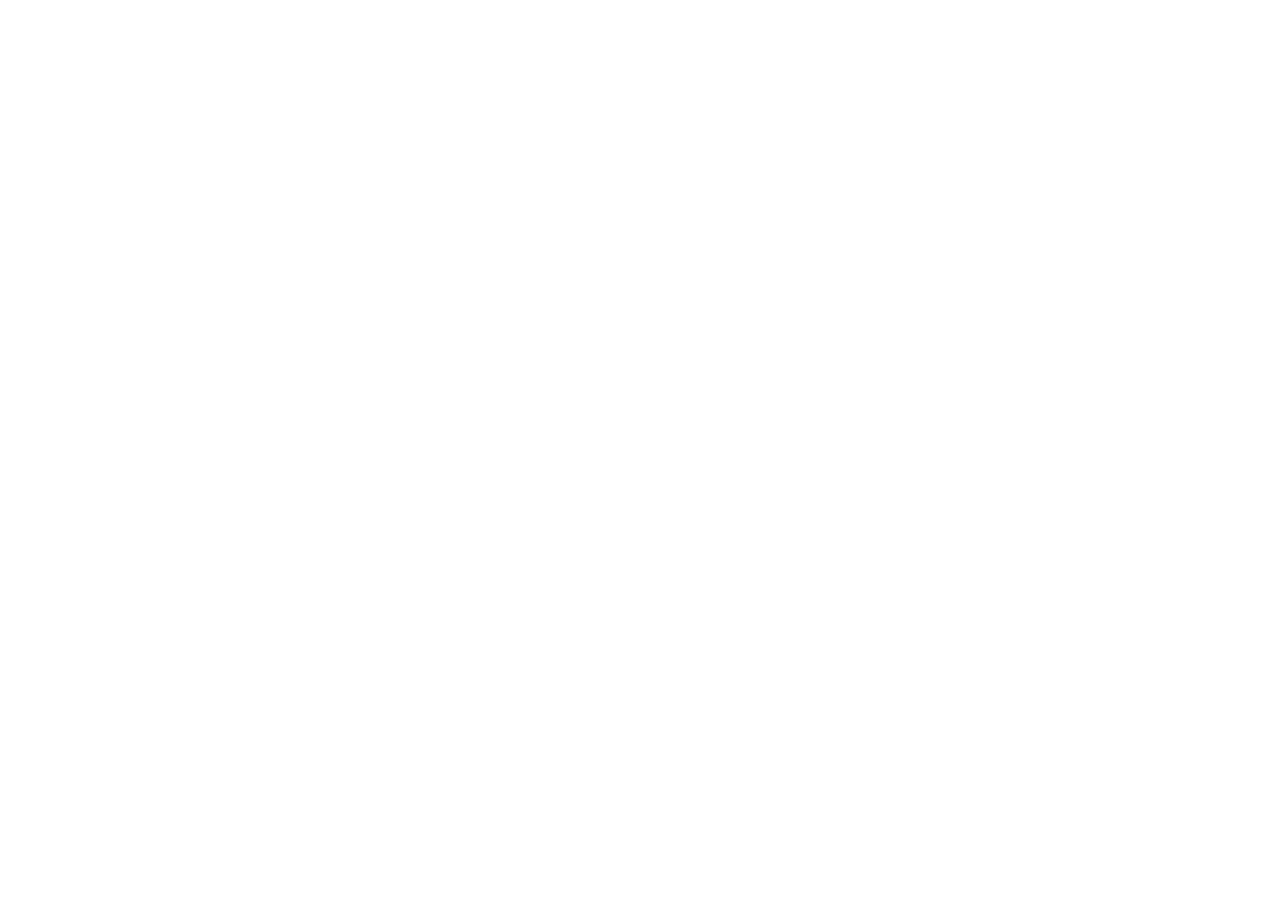
==== docs/index.html @ 1660b191 "Pagina lista en carpeta docs" ====
<!doctype html><html lang="en"><head><meta charset="utf-8"><title>Portafolio</title><base href="/"><meta name="viewport" content="width=device-width,initial-scale=1"><!-- <link rel="icon" type="image/x-icon" href="favicon.ico"> --><link rel="icon" type="image/svg+xml" href="assets/img/urku-ico.svg"><link rel="stylesheet" href="assets/css/aurora-pack.min.css"><link rel="stylesheet" href="assets/css/aurora-theme-base.min.css"><link rel="stylesheet" href="assets/css/urku.css"><link href="styles.1a80718880820053cda7.bundle.css" rel="stylesheet"/></head><body><app-root></app-root><script type="text/javascript" src="inline.dff1bd241a6f33ce867f.bundle.js"></script><script type="text/javascript" src="polyfills.35726d60cdf25fecc5f1.bundle.js"></script><script type="text/javascript" src="vendor.32e2a968b226bf851407.bundle.js"></script><script type="text/javascript" src="main.3fc3a633120208a227a5.bundle.js"></script></body></html>
---- docs/assets/css/aurora-pack.min.css ----
.ae-container,.ae-container-fluid{margin-right:auto;margin-left:auto}hr,img{border:0}dfn,q,tfoot td{font-style:italic}pre,textarea{overflow:auto}td,textarea{vertical-align:top}.ae-container-fluid:after,.ae-container:after,.au-clearfix:after{clear:both}.au-xs-ta-left,caption,th{text-align:left}.ae-container-fluid:after,.ae-container-fluid:before,.ae-container:after,.ae-container:before{content:" ";display:table}html{box-sizing:border-box}*,:after,:before{box-sizing:inherit}.ae-container{padding-left:.25rem;padding-right:.25rem}@media (min-width:40em){.ae-container{max-width:40rem}}@media (min-width:52em){.ae-container{max-width:48.75rem}}@media (min-width:64em){.ae-container{max-width:62rem}}@media (min-width:75em){.ae-container{max-width:72.25rem}}@media (min-width:40em){.ae-container-fluid{max-width:88.88889em;width:95vw}.ae-container-fluid--inner{max-width:68.88889em;width:82vw}}.ae-container-fluid--full{max-width:100%;padding-left:0;padding-right:0;width:100%}@media (max-width:63.99em){.ae-container-fluid{padding-left:.25rem;padding-right:.25rem}}.ae-grid{display:-webkit-box;display:-webkit-flex;display:-ms-flexbox;display:flex;-webkit-flex-wrap:wrap;-ms-flex-wrap:wrap;flex-wrap:wrap;margin-left:-.25rem;margin-right:-.25rem}.ae-grid--alt{display:-webkit-box;display:-webkit-flex;display:-ms-flexbox;display:flex;-webkit-flex-wrap:wrap;-ms-flex-wrap:wrap;flex-wrap:wrap;margin-left:-.63832%;margin-right:-.63832%}@media (min-width:40em){.ae-grid--alt1{display:-webkit-box;display:-webkit-flex;display:-ms-flexbox;display:flex;-webkit-flex-wrap:wrap;-ms-flex-wrap:wrap;flex-wrap:wrap;margin-left:-7.65989%;margin-right:-7.65989%}.ae-grid--alt2,.ae-grid--alt3{display:-webkit-box;display:-webkit-flex;display:-ms-flexbox;-webkit-flex-wrap:wrap}.ae-grid--alt2{display:flex;-ms-flex-wrap:wrap;flex-wrap:wrap;margin-left:-3.82995%;margin-right:-3.82995%}.ae-grid--alt3{display:flex;-ms-flex-wrap:wrap;flex-wrap:wrap;margin-left:-2.5533%;margin-right:-2.5533%}.ae-grid--alt4,.ae-grid--alt5{display:-webkit-box;display:-webkit-flex;display:-ms-flexbox;-webkit-flex-wrap:wrap}.ae-grid--alt4{display:flex;-ms-flex-wrap:wrap;flex-wrap:wrap;margin-left:-1.91497%;margin-right:-1.91497%}.ae-grid--alt5{display:flex;-ms-flex-wrap:wrap;flex-wrap:wrap;margin-left:-1.53198%;margin-right:-1.53198%}.ae-grid--alt6,.ae-grid--alt7{display:-webkit-box;display:-webkit-flex;display:-ms-flexbox;-webkit-flex-wrap:wrap}.ae-grid--alt6{display:flex;-ms-flex-wrap:wrap;flex-wrap:wrap;margin-left:-1.27665%;margin-right:-1.27665%}.ae-grid--alt7{display:flex;-ms-flex-wrap:wrap;flex-wrap:wrap;margin-left:-1.09427%;margin-right:-1.09427%}.ae-grid--alt8,.ae-grid--alt9{display:-webkit-box;display:-webkit-flex;display:-ms-flexbox;-webkit-flex-wrap:wrap}.ae-grid--alt8{display:flex;-ms-flex-wrap:wrap;flex-wrap:wrap;margin-left:-.95749%;margin-right:-.95749%}.ae-grid--alt9{display:flex;-ms-flex-wrap:wrap;flex-wrap:wrap;margin-left:-.8511%;margin-right:-.8511%}.ae-grid--alt10{display:-webkit-box;display:-webkit-flex;display:-ms-flexbox;display:flex;-webkit-flex-wrap:wrap;-ms-flex-wrap:wrap;flex-wrap:wrap;margin-left:-.76599%;margin-right:-.76599%}}.ae-grid__item--alt{-webkit-box-flex:0;-webkit-flex:0 0 100%;-ms-flex:0 0 100%;flex:0 0 100%;min-height:1px;padding-left:.63832%;padding-right:.63832%;position:relative}@media (min-width:40em){.ae-grid__item--alt1{-webkit-box-flex:0;-webkit-flex:0 0 100%;-ms-flex:0 0 100%;flex:0 0 100%;min-height:1px;padding-left:7.65989%;padding-right:7.65989%;position:relative}.ae-grid__item--alt2{-webkit-box-flex:0;-webkit-flex:0 0 100%;-ms-flex:0 0 100%;flex:0 0 100%;min-height:1px;padding-left:3.82995%;padding-right:3.82995%;position:relative}.ae-grid__item--alt3{-webkit-box-flex:0;-webkit-flex:0 0 100%;-ms-flex:0 0 100%;flex:0 0 100%;min-height:1px;padding-left:2.5533%;padding-right:2.5533%;position:relative}.ae-grid__item--alt4,.ae-grid__item--alt5{-webkit-box-flex:0;min-height:1px;position:relative}.ae-grid__item--alt4{-webkit-flex:0 0 100%;-ms-flex:0 0 100%;flex:0 0 100%;padding-left:1.91497%;padding-right:1.91497%}.ae-grid__item--alt5{-webkit-flex:0 0 100%;-ms-flex:0 0 100%;flex:0 0 100%;padding-left:1.53198%;padding-right:1.53198%}.ae-grid__item--alt6{-webkit-box-flex:0;-webkit-flex:0 0 100%;-ms-flex:0 0 100%;flex:0 0 100%;min-height:1px;padding-left:1.27665%;padding-right:1.27665%;position:relative}.ae-grid__item--alt7{-webkit-box-flex:0;-webkit-flex:0 0 100%;-ms-flex:0 0 100%;flex:0 0 100%;min-height:1px;padding-left:1.09427%;padding-right:1.09427%;position:relative}.ae-grid__item--alt8,.ae-grid__item--alt9{-webkit-box-flex:0;min-height:1px;position:relative}.ae-grid__item--alt8{-webkit-flex:0 0 100%;-ms-flex:0 0 100%;flex:0 0 100%;padding-left:.95749%;padding-right:.95749%}.ae-grid__item--alt9{-webkit-flex:0 0 100%;-ms-flex:0 0 100%;flex:0 0 100%;padding-left:.8511%;padding-right:.8511%}.ae-grid__item--alt10{-webkit-box-flex:0;-webkit-flex:0 0 100%;-ms-flex:0 0 100%;flex:0 0 100%;min-height:1px;padding-left:.76599%;padding-right:.76599%;position:relative}}.ae-grid__item{-webkit-box-flex:0;-webkit-flex:0 0 100%;-ms-flex:0 0 100%;flex:0 0 100%;min-height:1px;padding-left:.25rem;padding-right:.25rem;position:relative;max-width:100%}.ae-grid--collapse>.ae-grid__item,.ae-grid--deepcollapse .ae-grid__item,.ae-grid__item--collapse{padding-left:0;padding-right:0}.item-xs--auto{-webkit-box-flex:1;-webkit-flex:1;-ms-flex:1;flex:1}.item-xs-1{-webkit-box-flex:0;-webkit-flex:0 0 8.33333%;-ms-flex:0 0 8.33333%;flex:0 0 8.33333%;max-width:8.33333%}.item-xs-2{-webkit-box-flex:0;-webkit-flex:0 0 16.66667%;-ms-flex:0 0 16.66667%;flex:0 0 16.66667%;max-width:16.66667%}.item-xs-3{-webkit-box-flex:0;-webkit-flex:0 0 25%;-ms-flex:0 0 25%;flex:0 0 25%;max-width:25%}.item-xs-4{-webkit-box-flex:0;-webkit-flex:0 0 33.33333%;-ms-flex:0 0 33.33333%;flex:0 0 33.33333%;max-width:33.33333%}.item-xs-5{-webkit-box-flex:0;-webkit-flex:0 0 41.66667%;-ms-flex:0 0 41.66667%;flex:0 0 41.66667%;max-width:41.66667%}.item-xs-6{-webkit-box-flex:0;-webkit-flex:0 0 50%;-ms-flex:0 0 50%;flex:0 0 50%;max-width:50%}.item-xs-7{-webkit-box-flex:0;-webkit-flex:0 0 58.33333%;-ms-flex:0 0 58.33333%;flex:0 0 58.33333%;max-width:58.33333%}.item-xs-8{-webkit-box-flex:0;-webkit-flex:0 0 66.66667%;-ms-flex:0 0 66.66667%;flex:0 0 66.66667%;max-width:66.66667%}.item-xs-9{-webkit-box-flex:0;-webkit-flex:0 0 75%;-ms-flex:0 0 75%;flex:0 0 75%;max-width:75%}.item-xs-10{-webkit-box-flex:0;-webkit-flex:0 0 83.33333%;-ms-flex:0 0 83.33333%;flex:0 0 83.33333%;max-width:83.33333%}.item-xs-11{-webkit-box-flex:0;-webkit-flex:0 0 91.66667%;-ms-flex:0 0 91.66667%;flex:0 0 91.66667%;max-width:91.66667%}.item-xs-12{-webkit-box-flex:0;-webkit-flex:0 0 100%;-ms-flex:0 0 100%;flex:0 0 100%;max-width:100%}.item-xs--pull-0{left:auto;right:auto}.item-xs--pull-1{left:auto;right:8.33333%}.item-xs--pull-2{left:auto;right:16.66667%}.item-xs--pull-3{left:auto;right:25%}.item-xs--pull-4{left:auto;right:33.33333%}.item-xs--pull-5{left:auto;right:41.66667%}.item-xs--pull-6{left:auto;right:50%}.item-xs--pull-7{left:auto;right:58.33333%}.item-xs--pull-8{left:auto;right:66.66667%}.item-xs--pull-9{left:auto;right:75%}.item-xs--pull-10{left:auto;right:83.33333%}.item-xs--pull-11{left:auto;right:91.66667%}.item-xs--pull-12{left:auto;right:100%}.item-xs--push-0{left:auto;right:auto}.item-xs--push-1{left:8.33333%;right:auto}.item-xs--push-2{left:16.66667%;right:auto}.item-xs--push-3{left:25%;right:auto}.item-xs--push-4{left:33.33333%;right:auto}.item-xs--push-5{left:41.66667%;right:auto}.item-xs--push-6{left:50%;right:auto}.item-xs--push-7{left:58.33333%;right:auto}.item-xs--push-8{left:66.66667%;right:auto}.item-xs--push-9{left:75%;right:auto}.item-xs--push-10{left:83.33333%;right:auto}.item-xs--push-11{left:91.66667%;right:auto}.item-xs--push-12{left:100%;right:auto}.item-xs--offset-0{margin-left:0}.item-xs--offset-1{margin-left:8.33333%}.item-xs--offset-2{margin-left:16.66667%}.item-xs--offset-3{margin-left:25%}.item-xs--offset-4{margin-left:33.33333%}.item-xs--offset-5{margin-left:41.66667%}.item-xs--offset-6{margin-left:50%}.item-xs--offset-7{margin-left:58.33333%}.item-xs--offset-8{margin-left:66.66667%}.item-xs--offset-9{margin-left:75%}.item-xs--offset-10{margin-left:83.33333%}.item-xs--offset-11{margin-left:91.66667%}.item-xs--offset-12{margin-left:100%}.item-xs--top{-webkit-align-self:flex-start;-ms-flex-item-align:start;align-self:flex-start}.item-xs--center{-webkit-align-self:center;-ms-flex-item-align:center;align-self:center}.item-xs--bottom{-webkit-align-self:flex-end;-ms-flex-item-align:end;align-self:flex-end}.items-xs--top{-webkit-box-align:start;-webkit-align-items:flex-start;-ms-flex-align:start;align-items:flex-start}.items-xs--center{-webkit-box-align:center;-webkit-align-items:center;-ms-flex-align:center;align-items:center}.items-xs--bottom{-webkit-box-align:end;-webkit-align-items:flex-end;-ms-flex-align:end;align-items:flex-end}.item-xs--start{-webkit-box-ordinal-group:0;-webkit-order:-1;-ms-flex-order:-1;order:-1}.item-xs--end{-webkit-box-ordinal-group:14;-webkit-order:13;-ms-flex-order:13;order:13}.item-xs--order-1{-webkit-box-ordinal-group:2;-webkit-order:1;-ms-flex-order:1;order:1}.item-xs--order-2{-webkit-box-ordinal-group:3;-webkit-order:2;-ms-flex-order:2;order:2}.item-xs--order-3{-webkit-box-ordinal-group:4;-webkit-order:3;-ms-flex-order:3;order:3}.item-xs--order-4{-webkit-box-ordinal-group:5;-webkit-order:4;-ms-flex-order:4;order:4}.item-xs--order-5{-webkit-box-ordinal-group:6;-webkit-order:5;-ms-flex-order:5;order:5}.item-xs--order-6{-webkit-box-ordinal-group:7;-webkit-order:6;-ms-flex-order:6;order:6}.item-xs--order-7{-webkit-box-ordinal-group:8;-webkit-order:7;-ms-flex-order:7;order:7}.item-xs--order-8{-webkit-box-ordinal-group:9;-webkit-order:8;-ms-flex-order:8;order:8}.item-xs--order-9{-webkit-box-ordinal-group:10;-webkit-order:9;-ms-flex-order:9;order:9}.item-xs--order-10{-webkit-box-ordinal-group:11;-webkit-order:10;-ms-flex-order:10;order:10}.item-xs--order-11{-webkit-box-ordinal-group:12;-webkit-order:11;-ms-flex-order:11;order:11}.item-xs--order-12{-webkit-box-ordinal-group:13;-webkit-order:12;-ms-flex-order:12;order:12}@media (min-width:40em){.item-sm--auto{-webkit-box-flex:1;-webkit-flex:1;-ms-flex:1;flex:1}.item-sm-1{-webkit-box-flex:0;-webkit-flex:0 0 8.33333%;-ms-flex:0 0 8.33333%;flex:0 0 8.33333%;max-width:8.33333%}.item-sm-2{-webkit-box-flex:0;-webkit-flex:0 0 16.66667%;-ms-flex:0 0 16.66667%;flex:0 0 16.66667%;max-width:16.66667%}.item-sm-3{-webkit-box-flex:0;-webkit-flex:0 0 25%;-ms-flex:0 0 25%;flex:0 0 25%;max-width:25%}.item-sm-4{-webkit-box-flex:0;-webkit-flex:0 0 33.33333%;-ms-flex:0 0 33.33333%;flex:0 0 33.33333%;max-width:33.33333%}.item-sm-5{-webkit-box-flex:0;-webkit-flex:0 0 41.66667%;-ms-flex:0 0 41.66667%;flex:0 0 41.66667%;max-width:41.66667%}.item-sm-6{-webkit-box-flex:0;-webkit-flex:0 0 50%;-ms-flex:0 0 50%;flex:0 0 50%;max-width:50%}.item-sm-7{-webkit-box-flex:0;-webkit-flex:0 0 58.33333%;-ms-flex:0 0 58.33333%;flex:0 0 58.33333%;max-width:58.33333%}.item-sm-8{-webkit-box-flex:0;-webkit-flex:0 0 66.66667%;-ms-flex:0 0 66.66667%;flex:0 0 66.66667%;max-width:66.66667%}.item-sm-9{-webkit-box-flex:0;-webkit-flex:0 0 75%;-ms-flex:0 0 75%;flex:0 0 75%;max-width:75%}.item-sm-10{-webkit-box-flex:0;-webkit-flex:0 0 83.33333%;-ms-flex:0 0 83.33333%;flex:0 0 83.33333%;max-width:83.33333%}.item-sm-11{-webkit-box-flex:0;-webkit-flex:0 0 91.66667%;-ms-flex:0 0 91.66667%;flex:0 0 91.66667%;max-width:91.66667%}.item-sm-12{-webkit-box-flex:0;-webkit-flex:0 0 100%;-ms-flex:0 0 100%;flex:0 0 100%;max-width:100%}.item-sm--pull-0{left:auto;right:auto}.item-sm--pull-1{left:auto;right:8.33333%}.item-sm--pull-2{left:auto;right:16.66667%}.item-sm--pull-3{left:auto;right:25%}.item-sm--pull-4{left:auto;right:33.33333%}.item-sm--pull-5{left:auto;right:41.66667%}.item-sm--pull-6{left:auto;right:50%}.item-sm--pull-7{left:auto;right:58.33333%}.item-sm--pull-8{left:auto;right:66.66667%}.item-sm--pull-9{left:auto;right:75%}.item-sm--pull-10{left:auto;right:83.33333%}.item-sm--pull-11{left:auto;right:91.66667%}.item-sm--pull-12{left:auto;right:100%}.item-sm--push-0{left:auto;right:auto}.item-sm--push-1{left:8.33333%;right:auto}.item-sm--push-2{left:16.66667%;right:auto}.item-sm--push-3{left:25%;right:auto}.item-sm--push-4{left:33.33333%;right:auto}.item-sm--push-5{left:41.66667%;right:auto}.item-sm--push-6{left:50%;right:auto}.item-sm--push-7{left:58.33333%;right:auto}.item-sm--push-8{left:66.66667%;right:auto}.item-sm--push-9{left:75%;right:auto}.item-sm--push-10{left:83.33333%;right:auto}.item-sm--push-11{left:91.66667%;right:auto}.item-sm--push-12{left:100%;right:auto}.item-sm--offset-0{margin-left:0}.item-sm--offset-1{margin-left:8.33333%}.item-sm--offset-2{margin-left:16.66667%}.item-sm--offset-3{margin-left:25%}.item-sm--offset-4{margin-left:33.33333%}.item-sm--offset-5{margin-left:41.66667%}.item-sm--offset-6{margin-left:50%}.item-sm--offset-7{margin-left:58.33333%}.item-sm--offset-8{margin-left:66.66667%}.item-sm--offset-9{margin-left:75%}.item-sm--offset-10{margin-left:83.33333%}.item-sm--offset-11{margin-left:91.66667%}.item-sm--offset-12{margin-left:100%}.item-sm--top{-webkit-align-self:flex-start;-ms-flex-item-align:start;align-self:flex-start}.item-sm--center{-webkit-align-self:center;-ms-flex-item-align:center;align-self:center}.item-sm--bottom{-webkit-align-self:flex-end;-ms-flex-item-align:end;align-self:flex-end}.items-sm--top{-webkit-box-align:start;-webkit-align-items:flex-start;-ms-flex-align:start;align-items:flex-start}.items-sm--center{-webkit-box-align:center;-webkit-align-items:center;-ms-flex-align:center;align-items:center}.items-sm--bottom{-webkit-box-align:end;-webkit-align-items:flex-end;-ms-flex-align:end;align-items:flex-end}.item-sm--start{-webkit-box-ordinal-group:0;-webkit-order:-1;-ms-flex-order:-1;order:-1}.item-sm--end{-webkit-box-ordinal-group:14;-webkit-order:13;-ms-flex-order:13;order:13}.item-sm--order-1{-webkit-box-ordinal-group:2;-webkit-order:1;-ms-flex-order:1;order:1}.item-sm--order-2{-webkit-box-ordinal-group:3;-webkit-order:2;-ms-flex-order:2;order:2}.item-sm--order-3{-webkit-box-ordinal-group:4;-webkit-order:3;-ms-flex-order:3;order:3}.item-sm--order-4{-webkit-box-ordinal-group:5;-webkit-order:4;-ms-flex-order:4;order:4}.item-sm--order-5{-webkit-box-ordinal-group:6;-webkit-order:5;-ms-flex-order:5;order:5}.item-sm--order-6{-webkit-box-ordinal-group:7;-webkit-order:6;-ms-flex-order:6;order:6}.item-sm--order-7{-webkit-box-ordinal-group:8;-webkit-order:7;-ms-flex-order:7;order:7}.item-sm--order-8{-webkit-box-ordinal-group:9;-webkit-order:8;-ms-flex-order:8;order:8}.item-sm--order-9{-webkit-box-ordinal-group:10;-webkit-order:9;-ms-flex-order:9;order:9}.item-sm--order-10{-webkit-box-ordinal-group:11;-webkit-order:10;-ms-flex-order:10;order:10}.item-sm--order-11{-webkit-box-ordinal-group:12;-webkit-order:11;-ms-flex-order:11;order:11}.item-sm--order-12{-webkit-box-ordinal-group:13;-webkit-order:12;-ms-flex-order:12;order:12}}@media (min-width:52em){.item-md--auto{-webkit-box-flex:1;-webkit-flex:1;-ms-flex:1;flex:1}.item-md-1{-webkit-box-flex:0;-webkit-flex:0 0 8.33333%;-ms-flex:0 0 8.33333%;flex:0 0 8.33333%;max-width:8.33333%}.item-md-2{-webkit-box-flex:0;-webkit-flex:0 0 16.66667%;-ms-flex:0 0 16.66667%;flex:0 0 16.66667%;max-width:16.66667%}.item-md-3{-webkit-box-flex:0;-webkit-flex:0 0 25%;-ms-flex:0 0 25%;flex:0 0 25%;max-width:25%}.item-md-4{-webkit-box-flex:0;-webkit-flex:0 0 33.33333%;-ms-flex:0 0 33.33333%;flex:0 0 33.33333%;max-width:33.33333%}.item-md-5{-webkit-box-flex:0;-webkit-flex:0 0 41.66667%;-ms-flex:0 0 41.66667%;flex:0 0 41.66667%;max-width:41.66667%}.item-md-6{-webkit-box-flex:0;-webkit-flex:0 0 50%;-ms-flex:0 0 50%;flex:0 0 50%;max-width:50%}.item-md-7{-webkit-box-flex:0;-webkit-flex:0 0 58.33333%;-ms-flex:0 0 58.33333%;flex:0 0 58.33333%;max-width:58.33333%}.item-md-8{-webkit-box-flex:0;-webkit-flex:0 0 66.66667%;-ms-flex:0 0 66.66667%;flex:0 0 66.66667%;max-width:66.66667%}.item-md-9{-webkit-box-flex:0;-webkit-flex:0 0 75%;-ms-flex:0 0 75%;flex:0 0 75%;max-width:75%}.item-md-10{-webkit-box-flex:0;-webkit-flex:0 0 83.33333%;-ms-flex:0 0 83.33333%;flex:0 0 83.33333%;max-width:83.33333%}.item-md-11{-webkit-box-flex:0;-webkit-flex:0 0 91.66667%;-ms-flex:0 0 91.66667%;flex:0 0 91.66667%;max-width:91.66667%}.item-md-12{-webkit-box-flex:0;-webkit-flex:0 0 100%;-ms-flex:0 0 100%;flex:0 0 100%;max-width:100%}.item-md--pull-0{left:auto;right:auto}.item-md--pull-1{left:auto;right:8.33333%}.item-md--pull-2{left:auto;right:16.66667%}.item-md--pull-3{left:auto;right:25%}.item-md--pull-4{left:auto;right:33.33333%}.item-md--pull-5{left:auto;right:41.66667%}.item-md--pull-6{left:auto;right:50%}.item-md--pull-7{left:auto;right:58.33333%}.item-md--pull-8{left:auto;right:66.66667%}.item-md--pull-9{left:auto;right:75%}.item-md--pull-10{left:auto;right:83.33333%}.item-md--pull-11{left:auto;right:91.66667%}.item-md--pull-12{left:auto;right:100%}.item-md--push-0{left:auto;right:auto}.item-md--push-1{left:8.33333%;right:auto}.item-md--push-2{left:16.66667%;right:auto}.item-md--push-3{left:25%;right:auto}.item-md--push-4{left:33.33333%;right:auto}.item-md--push-5{left:41.66667%;right:auto}.item-md--push-6{left:50%;right:auto}.item-md--push-7{left:58.33333%;right:auto}.item-md--push-8{left:66.66667%;right:auto}.item-md--push-9{left:75%;right:auto}.item-md--push-10{left:83.33333%;right:auto}.item-md--push-11{left:91.66667%;right:auto}.item-md--push-12{left:100%;right:auto}.item-md--offset-0{margin-left:0}.item-md--offset-1{margin-left:8.33333%}.item-md--offset-2{margin-left:16.66667%}.item-md--offset-3{margin-left:25%}.item-md--offset-4{margin-left:33.33333%}.item-md--offset-5{margin-left:41.66667%}.item-md--offset-6{margin-left:50%}.item-md--offset-7{margin-left:58.33333%}.item-md--offset-8{margin-left:66.66667%}.item-md--offset-9{margin-left:75%}.item-md--offset-10{margin-left:83.33333%}.item-md--offset-11{margin-left:91.66667%}.item-md--offset-12{margin-left:100%}.item-md--top{-webkit-align-self:flex-start;-ms-flex-item-align:start;align-self:flex-start}.item-md--center{-webkit-align-self:center;-ms-flex-item-align:center;align-self:center}.item-md--bottom{-webkit-align-self:flex-end;-ms-flex-item-align:end;align-self:flex-end}.items-md--top{-webkit-box-align:start;-webkit-align-items:flex-start;-ms-flex-align:start;align-items:flex-start}.items-md--center{-webkit-box-align:center;-webkit-align-items:center;-ms-flex-align:center;align-items:center}.items-md--bottom{-webkit-box-align:end;-webkit-align-items:flex-end;-ms-flex-align:end;align-items:flex-end}.item-md--start{-webkit-box-ordinal-group:0;-webkit-order:-1;-ms-flex-order:-1;order:-1}.item-md--end{-webkit-box-ordinal-group:14;-webkit-order:13;-ms-flex-order:13;order:13}.item-md--order-1{-webkit-box-ordinal-group:2;-webkit-order:1;-ms-flex-order:1;order:1}.item-md--order-2{-webkit-box-ordinal-group:3;-webkit-order:2;-ms-flex-order:2;order:2}.item-md--order-3{-webkit-box-ordinal-group:4;-webkit-order:3;-ms-flex-order:3;order:3}.item-md--order-4{-webkit-box-ordinal-group:5;-webkit-order:4;-ms-flex-order:4;order:4}.item-md--order-5{-webkit-box-ordinal-group:6;-webkit-order:5;-ms-flex-order:5;order:5}.item-md--order-6{-webkit-box-ordinal-group:7;-webkit-order:6;-ms-flex-order:6;order:6}.item-md--order-7{-webkit-box-ordinal-group:8;-webkit-order:7;-ms-flex-order:7;order:7}.item-md--order-8{-webkit-box-ordinal-group:9;-webkit-order:8;-ms-flex-order:8;order:8}.item-md--order-9{-webkit-box-ordinal-group:10;-webkit-order:9;-ms-flex-order:9;order:9}.item-md--order-10{-webkit-box-ordinal-group:11;-webkit-order:10;-ms-flex-order:10;order:10}.item-md--order-11{-webkit-box-ordinal-group:12;-webkit-order:11;-ms-flex-order:11;order:11}.item-md--order-12{-webkit-box-ordinal-group:13;-webkit-order:12;-ms-flex-order:12;order:12}}@media (min-width:64em){.item-lg--auto{-webkit-box-flex:1;-webkit-flex:1;-ms-flex:1;flex:1}.item-lg-1{-webkit-box-flex:0;-webkit-flex:0 0 8.33333%;-ms-flex:0 0 8.33333%;flex:0 0 8.33333%;max-width:8.33333%}.item-lg-2{-webkit-box-flex:0;-webkit-flex:0 0 16.66667%;-ms-flex:0 0 16.66667%;flex:0 0 16.66667%;max-width:16.66667%}.item-lg-3{-webkit-box-flex:0;-webkit-flex:0 0 25%;-ms-flex:0 0 25%;flex:0 0 25%;max-width:25%}.item-lg-4{-webkit-box-flex:0;-webkit-flex:0 0 33.33333%;-ms-flex:0 0 33.33333%;flex:0 0 33.33333%;max-width:33.33333%}.item-lg-5{-webkit-box-flex:0;-webkit-flex:0 0 41.66667%;-ms-flex:0 0 41.66667%;flex:0 0 41.66667%;max-width:41.66667%}.item-lg-6{-webkit-box-flex:0;-webkit-flex:0 0 50%;-ms-flex:0 0 50%;flex:0 0 50%;max-width:50%}.item-lg-7{-webkit-box-flex:0;-webkit-flex:0 0 58.33333%;-ms-flex:0 0 58.33333%;flex:0 0 58.33333%;max-width:58.33333%}.item-lg-8{-webkit-box-flex:0;-webkit-flex:0 0 66.66667%;-ms-flex:0 0 66.66667%;flex:0 0 66.66667%;max-width:66.66667%}.item-lg-9{-webkit-box-flex:0;-webkit-flex:0 0 75%;-ms-flex:0 0 75%;flex:0 0 75%;max-width:75%}.item-lg-10{-webkit-box-flex:0;-webkit-flex:0 0 83.33333%;-ms-flex:0 0 83.33333%;flex:0 0 83.33333%;max-width:83.33333%}.item-lg-11{-webkit-box-flex:0;-webkit-flex:0 0 91.66667%;-ms-flex:0 0 91.66667%;flex:0 0 91.66667%;max-width:91.66667%}.item-lg-12{-webkit-box-flex:0;-webkit-flex:0 0 100%;-ms-flex:0 0 100%;flex:0 0 100%;max-width:100%}.item-lg--pull-0{left:auto;right:auto}.item-lg--pull-1{left:auto;right:8.33333%}.item-lg--pull-2{left:auto;right:16.66667%}.item-lg--pull-3{left:auto;right:25%}.item-lg--pull-4{left:auto;right:33.33333%}.item-lg--pull-5{left:auto;right:41.66667%}.item-lg--pull-6{left:auto;right:50%}.item-lg--pull-7{left:auto;right:58.33333%}.item-lg--pull-8{left:auto;right:66.66667%}.item-lg--pull-9{left:auto;right:75%}.item-lg--pull-10{left:auto;right:83.33333%}.item-lg--pull-11{left:auto;right:91.66667%}.item-lg--pull-12{left:auto;right:100%}.item-lg--push-0{left:auto;right:auto}.item-lg--push-1{left:8.33333%;right:auto}.item-lg--push-2{left:16.66667%;right:auto}.item-lg--push-3{left:25%;right:auto}.item-lg--push-4{left:33.33333%;right:auto}.item-lg--push-5{left:41.66667%;right:auto}.item-lg--push-6{left:50%;right:auto}.item-lg--push-7{left:58.33333%;right:auto}.item-lg--push-8{left:66.66667%;right:auto}.item-lg--push-9{left:75%;right:auto}.item-lg--push-10{left:83.33333%;right:auto}.item-lg--push-11{left:91.66667%;right:auto}.item-lg--push-12{left:100%;right:auto}.item-lg--offset-0{margin-left:0}.item-lg--offset-1{margin-left:8.33333%}.item-lg--offset-2{margin-left:16.66667%}.item-lg--offset-3{margin-left:25%}.item-lg--offset-4{margin-left:33.33333%}.item-lg--offset-5{margin-left:41.66667%}.item-lg--offset-6{margin-left:50%}.item-lg--offset-7{margin-left:58.33333%}.item-lg--offset-8{margin-left:66.66667%}.item-lg--offset-9{margin-left:75%}.item-lg--offset-10{margin-left:83.33333%}.item-lg--offset-11{margin-left:91.66667%}.item-lg--offset-12{margin-left:100%}.item-lg--top{-webkit-align-self:flex-start;-ms-flex-item-align:start;align-self:flex-start}.item-lg--center{-webkit-align-self:center;-ms-flex-item-align:center;align-self:center}.item-lg--bottom{-webkit-align-self:flex-end;-ms-flex-item-align:end;align-self:flex-end}.items-lg--top{-webkit-box-align:start;-webkit-align-items:flex-start;-ms-flex-align:start;align-items:flex-start}.items-lg--center{-webkit-box-align:center;-webkit-align-items:center;-ms-flex-align:center;align-items:center}.items-lg--bottom{-webkit-box-align:end;-webkit-align-items:flex-end;-ms-flex-align:end;align-items:flex-end}.item-lg--start{-webkit-box-ordinal-group:0;-webkit-order:-1;-ms-flex-order:-1;order:-1}.item-lg--end{-webkit-box-ordinal-group:14;-webkit-order:13;-ms-flex-order:13;order:13}.item-lg--order-1{-webkit-box-ordinal-group:2;-webkit-order:1;-ms-flex-order:1;order:1}.item-lg--order-2{-webkit-box-ordinal-group:3;-webkit-order:2;-ms-flex-order:2;order:2}.item-lg--order-3{-webkit-box-ordinal-group:4;-webkit-order:3;-ms-flex-order:3;order:3}.item-lg--order-4{-webkit-box-ordinal-group:5;-webkit-order:4;-ms-flex-order:4;order:4}.item-lg--order-5{-webkit-box-ordinal-group:6;-webkit-order:5;-ms-flex-order:5;order:5}.item-lg--order-6{-webkit-box-ordinal-group:7;-webkit-order:6;-ms-flex-order:6;order:6}.item-lg--order-7{-webkit-box-ordinal-group:8;-webkit-order:7;-ms-flex-order:7;order:7}.item-lg--order-8{-webkit-box-ordinal-group:9;-webkit-order:8;-ms-flex-order:8;order:8}.item-lg--order-9{-webkit-box-ordinal-group:10;-webkit-order:9;-ms-flex-order:9;order:9}.item-lg--order-10{-webkit-box-ordinal-group:11;-webkit-order:10;-ms-flex-order:10;order:10}.item-lg--order-11{-webkit-box-ordinal-group:12;-webkit-order:11;-ms-flex-order:11;order:11}.item-lg--order-12{-webkit-box-ordinal-group:13;-webkit-order:12;-ms-flex-order:12;order:12}}@media (min-width:75em){.item-xl--auto{-webkit-box-flex:1;-webkit-flex:1;-ms-flex:1;flex:1}.item-xl-1{-webkit-box-flex:0;-webkit-flex:0 0 8.33333%;-ms-flex:0 0 8.33333%;flex:0 0 8.33333%;max-width:8.33333%}.item-xl-2{-webkit-box-flex:0;-webkit-flex:0 0 16.66667%;-ms-flex:0 0 16.66667%;flex:0 0 16.66667%;max-width:16.66667%}.item-xl-3{-webkit-box-flex:0;-webkit-flex:0 0 25%;-ms-flex:0 0 25%;flex:0 0 25%;max-width:25%}.item-xl-4{-webkit-box-flex:0;-webkit-flex:0 0 33.33333%;-ms-flex:0 0 33.33333%;flex:0 0 33.33333%;max-width:33.33333%}.item-xl-5{-webkit-box-flex:0;-webkit-flex:0 0 41.66667%;-ms-flex:0 0 41.66667%;flex:0 0 41.66667%;max-width:41.66667%}.item-xl-6{-webkit-box-flex:0;-webkit-flex:0 0 50%;-ms-flex:0 0 50%;flex:0 0 50%;max-width:50%}.item-xl-7{-webkit-box-flex:0;-webkit-flex:0 0 58.33333%;-ms-flex:0 0 58.33333%;flex:0 0 58.33333%;max-width:58.33333%}.item-xl-8{-webkit-box-flex:0;-webkit-flex:0 0 66.66667%;-ms-flex:0 0 66.66667%;flex:0 0 66.66667%;max-width:66.66667%}.item-xl-9{-webkit-box-flex:0;-webkit-flex:0 0 75%;-ms-flex:0 0 75%;flex:0 0 75%;max-width:75%}.item-xl-10{-webkit-box-flex:0;-webkit-flex:0 0 83.33333%;-ms-flex:0 0 83.33333%;flex:0 0 83.33333%;max-width:83.33333%}.item-xl-11{-webkit-box-flex:0;-webkit-flex:0 0 91.66667%;-ms-flex:0 0 91.66667%;flex:0 0 91.66667%;max-width:91.66667%}.item-xl-12{-webkit-box-flex:0;-webkit-flex:0 0 100%;-ms-flex:0 0 100%;flex:0 0 100%;max-width:100%}.item-xl--pull-0{left:auto;right:auto}.item-xl--pull-1{left:auto;right:8.33333%}.item-xl--pull-2{left:auto;right:16.66667%}.item-xl--pull-3{left:auto;right:25%}.item-xl--pull-4{left:auto;right:33.33333%}.item-xl--pull-5{left:auto;right:41.66667%}.item-xl--pull-6{left:auto;right:50%}.item-xl--pull-7{left:auto;right:58.33333%}.item-xl--pull-8{left:auto;right:66.66667%}.item-xl--pull-9{left:auto;right:75%}.item-xl--pull-10{left:auto;right:83.33333%}.item-xl--pull-11{left:auto;right:91.66667%}.item-xl--pull-12{left:auto;right:100%}.item-xl--push-0{left:auto;right:auto}.item-xl--push-1{left:8.33333%;right:auto}.item-xl--push-2{left:16.66667%;right:auto}.item-xl--push-3{left:25%;right:auto}.item-xl--push-4{left:33.33333%;right:auto}.item-xl--push-5{left:41.66667%;right:auto}.item-xl--push-6{left:50%;right:auto}.item-xl--push-7{left:58.33333%;right:auto}.item-xl--push-8{left:66.66667%;right:auto}.item-xl--push-9{left:75%;right:auto}.item-xl--push-10{left:83.33333%;right:auto}.item-xl--push-11{left:91.66667%;right:auto}.item-xl--push-12{left:100%;right:auto}.item-xl--offset-0{margin-left:0}.item-xl--offset-1{margin-left:8.33333%}.item-xl--offset-2{margin-left:16.66667%}.item-xl--offset-3{margin-left:25%}.item-xl--offset-4{margin-left:33.33333%}.item-xl--offset-5{margin-left:41.66667%}.item-xl--offset-6{margin-left:50%}.item-xl--offset-7{margin-left:58.33333%}.item-xl--offset-8{margin-left:66.66667%}.item-xl--offset-9{margin-left:75%}.item-xl--offset-10{margin-left:83.33333%}.item-xl--offset-11{margin-left:91.66667%}.item-xl--offset-12{margin-left:100%}.item-xl--top{-webkit-align-self:flex-start;-ms-flex-item-align:start;align-self:flex-start}.item-xl--center{-webkit-align-self:center;-ms-flex-item-align:center;align-self:center}.item-xl--bottom{-webkit-align-self:flex-end;-ms-flex-item-align:end;align-self:flex-end}.items-xl--top{-webkit-box-align:start;-webkit-align-items:flex-start;-ms-flex-align:start;align-items:flex-start}.items-xl--center{-webkit-box-align:center;-webkit-align-items:center;-ms-flex-align:center;align-items:center}.items-xl--bottom{-webkit-box-align:end;-webkit-align-items:flex-end;-ms-flex-align:end;align-items:flex-end}.item-xl--start{-webkit-box-ordinal-group:0;-webkit-order:-1;-ms-flex-order:-1;order:-1}.item-xl--end{-webkit-box-ordinal-group:14;-webkit-order:13;-ms-flex-order:13;order:13}.item-xl--order-1{-webkit-box-ordinal-group:2;-webkit-order:1;-ms-flex-order:1;order:1}.item-xl--order-2{-webkit-box-ordinal-group:3;-webkit-order:2;-ms-flex-order:2;order:2}.item-xl--order-3{-webkit-box-ordinal-group:4;-webkit-order:3;-ms-flex-order:3;order:3}.item-xl--order-4{-webkit-box-ordinal-group:5;-webkit-order:4;-ms-flex-order:4;order:4}.item-xl--order-5{-webkit-box-ordinal-group:6;-webkit-order:5;-ms-flex-order:5;order:5}.item-xl--order-6{-webkit-box-ordinal-group:7;-webkit-order:6;-ms-flex-order:6;order:6}.item-xl--order-7{-webkit-box-ordinal-group:8;-webkit-order:7;-ms-flex-order:7;order:7}.item-xl--order-8{-webkit-box-ordinal-group:9;-webkit-order:8;-ms-flex-order:8;order:8}.item-xl--order-9{-webkit-box-ordinal-group:10;-webkit-order:9;-ms-flex-order:9;order:9}.item-xl--order-10{-webkit-box-ordinal-group:11;-webkit-order:10;-ms-flex-order:10;order:10}.item-xl--order-11{-webkit-box-ordinal-group:12;-webkit-order:11;-ms-flex-order:11;order:11}.item-xl--order-12{-webkit-box-ordinal-group:13;-webkit-order:12;-ms-flex-order:12;order:12}}.au-mw-full,img,table{max-width:100%}.ae-masonry{-webkit-column-gap:.5rem;-moz-column-gap:.5rem;column-gap:.5rem}.ae-masonry__item{display:inline-block;margin:0 0 .125rem;width:100%}.ae-grid--collapse,.ae-grid--deepcollapse,.ae-grid--deepcollapse .ae-grid{margin-left:0;margin-right:0}.ae-masonry-xs-1{-webkit-column-count:1;-moz-column-count:1;column-count:1}.ae-masonry-xs-2{-webkit-column-count:2;-moz-column-count:2;column-count:2}.ae-masonry-xs-3{-webkit-column-count:3;-moz-column-count:3;column-count:3}.ae-masonry-xs-4{-webkit-column-count:4;-moz-column-count:4;column-count:4}.ae-masonry-xs-5{-webkit-column-count:5;-moz-column-count:5;column-count:5}.ae-masonry-xs-6{-webkit-column-count:6;-moz-column-count:6;column-count:6}.ae-masonry-xs-7{-webkit-column-count:7;-moz-column-count:7;column-count:7}.ae-masonry-xs-8{-webkit-column-count:8;-moz-column-count:8;column-count:8}.ae-masonry-xs-9{-webkit-column-count:9;-moz-column-count:9;column-count:9}.ae-masonry-xs-10{-webkit-column-count:10;-moz-column-count:10;column-count:10}.ae-masonry-xs-11{-webkit-column-count:11;-moz-column-count:11;column-count:11}.ae-masonry-xs-12{-webkit-column-count:12;-moz-column-count:12;column-count:12}.ae-grid--reverse{-webkit-box-orient:horizontal;-webkit-box-direction:reverse;-webkit-flex-direction:row-reverse;-ms-flex-direction:row-reverse;flex-direction:row-reverse}.ae-grid--column{-webkit-box-orient:vertical;-webkit-box-direction:normal;-webkit-flex-direction:column;-ms-flex-direction:column;flex-direction:column}.ae-grid--column-reverse{-webkit-box-orient:vertical;-webkit-box-direction:reverse;-webkit-flex-direction:column-reverse;-ms-flex-direction:column-reverse;flex-direction:column-reverse}.ae-grid--column,.ae-grid--column-reverse{margin-bottom:-.25rem;margin-top:-.25rem}p,pre{margin-top:0}.ae-grid--column-reverse>.ae-grid__item,.ae-grid--column>.ae-grid__item{-webkit-box-flex:0;-webkit-flex:none;-ms-flex:none;flex:none;padding-bottom:.25rem;padding-top:.25rem}.ae-grid--deep-equal-height .ae-grid__item,.ae-grid--equal-height .ae-grid__item{display:-webkit-box;display:-webkit-flex;display:-ms-flexbox;display:flex}.ae-grid--deep-equal-height .ae-grid,.ae-grid--deep-equal-height .ae-grid__item,.ae-grid--equal-height .ae-grid{-webkit-box-flex:1;-webkit-flex:1;-ms-flex:1;flex:1}body{background-color:#fff;color:#202020;font-family:"Helvetica Neue",Helvetica,Arial,sans-serif;font-size:1.125rem;line-height:1.5}h1,h2,h3,h4,h5,h6{font-family:inherit;font-weight:500;line-height:1.2;margin:0 0 .75rem}p{margin-bottom:1.125rem}h1{font-size:2.95312rem}h2{font-size:2.25rem}h3{font-size:1.96875rem}h4{font-size:1.5rem}h5{font-size:1.3125rem}h6{font-size:1.125rem}a{color:#1d8acb;text-decoration:none}.au-underline,a:hover{text-decoration:underline}em{color:#fd6d5e}b,strong{font-weight:700}hr{border-top:1px solid #e7e7e7;margin:1rem 0}small{font-size:80%}code,pre{background-color:#fafafa;font-size:75%}ins,mark{background-color:#ffa;padding:.1em .2em}abbr[title]{border-bottom:1px dotted}blockquote{border-left:5px solid #e7e7e7;padding-left:.75rem}code,kbd,pre,samp{font-family:Menlo,Monaco,Consolas,"Courier New",monospace}code{color:#d05;padding:.2rem .4rem}pre{margin-bottom:1rem;padding:.75rem 1rem}pre code{background-color:transparent;color:inherit;font-size:inherit;padding:0}.ae-table--hover tbody tr:hover,.ae-table--strips tbody tr:nth-of-type(odd){background-color:#fafafa}.ae-alfa{font-size:3.375rem}.ae-beta{font-size:2.95312rem}.ae-gamma{font-size:2.53125rem}.ae-delta{font-size:2.25rem}.ae-epsilon{font-size:1.96875rem}.ae-zeta{font-size:1.6875rem}.ae-eta{font-size:1.5rem}.ae-theta{font-size:1.3125rem}.ae-iota{font-size:1.125rem}.ae-kappa{font-size:1rem}.ae-lambda{font-size:.875rem}.ae-mi{font-size:.75rem}.ae-ni{font-size:.66667rem}.ae-u-regular{font-weight:400}.ae-u-bold{font-weight:500}.ae-u-bolder{font-weight:700}.ae-u-boldest{font-weight:900}img{height:auto}table{border-collapse:collapse;border-spacing:0;width:100%}th{vertical-align:bottom}td,th{line-height:inherit;padding:.25rem 1rem}caption{color:#e7e7e7;font-size:1rem}fieldset,input,optgroup,select,textarea{color:inherit;font:inherit;font-size:1rem;margin:0}fieldset:disabled,input:disabled,optgroup:disabled,select:disabled,textarea:disabled{opacity:.65;pointer-events:none}input[type=password],input[type=search],input[type=tel],input[type=time],input[type=url],input[type=week],input[type=text],input[type=date],input[type=datetime],input[type=datetime-local],input[type=email],input[type=month],input[type=number]{border:.0625rem solid #e7e7e7;line-height:1.5;padding:.325rem .75rem;vertical-align:middle}label{padding-bottom:.325rem;padding-top:.325rem}select{border-radius:0;height:2.275rem;text-transform:none;vertical-align:middle}fieldset,select[multiple],select[size],textarea{border:.0625rem solid #e7e7e7}select[multiple],select[size]{height:auto;padding:.325rem .75rem}fieldset{margin:0 2px;padding:.35em .625em .75em}legend{border:0;padding:0}textarea{padding:.325rem .75rem}.ae-list--lines li:nth-child(n+2),.ae-list--strips li:first-child{border-top:1px solid #e7e7e7}.ae-table{margin-bottom:.75rem}.ae-table td,.ae-table th{border-bottom-color:#e7e7e7;border-bottom-style:solid}.ae-table td{border-bottom-width:1px}.ae-table th{border-bottom-width:2px}.ae-table tfoot td{color:#858585}.ae-table--hover tbody tr{-webkit-transition:background-color 250ms;transition:background-color 250ms}.ae-table--hover.ae-table--strips tbody tr:hover{background-color:#ededed}.ae-table--borders{border:1px solid #e7e7e7;border-bottom:0}.ae-table--borders td,.ae-table--borders th{border-right:1px solid #e7e7e7}.ae-table--borders td:last-child,.ae-table--borders th:last-child{border-right:0}@media (max-width:39.99em){.ae-table--responsive.ae-table--borders td{border-right:0}.ae-table--responsive td{display:block}.ae-table--responsive td:before{content:attr(data-th) " ";display:block;font-weight:500}.ae-table--responsive th{display:none}}.ae-list{list-style:none;padding-left:0}.ae-list ol,.ae-list ul{list-style:none;padding-left:1rem}.ae-list--lines li,.ae-list--strips li{padding:.275rem .35rem}.ae-list--strips li{border-bottom:1px solid #e7e7e7}.ae-list--strips li:nth-of-type(odd){background-color:#fafafa}.ae-form--full fieldset,.ae-form--full input:not([type=checkbox]):not([type=radio]),.ae-form--full select,.ae-form--full textarea{display:block;margin-bottom:.5rem;width:100%}.ae-form--full label input{display:inline-block}.ae-form--sm fieldset,.ae-form--sm input,.ae-form--sm label,.ae-form--sm optgroup,.ae-form--sm select,.ae-form--sm textarea{font-size:.75rem}.ae-form--sm select{height:1.9rem}.ae-form--lg fieldset,.ae-form--lg input,.ae-form--lg label,.ae-form--lg optgroup,.ae-form--lg select,.ae-form--lg textarea{font-size:1.25rem}.ae-form--lg select{height:2.65rem}.ae-input--sm{font-size:.75rem}select.ae-input--sm{height:1.9rem}.ae-input--lg{font-size:1.25rem}select.ae-input--lg{height:2.65rem}.au-inline{display:inline}.au-inline-block{display:inline-block}.au-block{display:block}.au-table{display:table}.au-table-cell{display:table-cell}.au-flex{display:-webkit-box;display:-webkit-flex;display:-ms-flexbox;display:flex}.au-inline-flex{display:-webkit-inline-box;display:-webkit-inline-flex;display:-ms-inline-flexbox;display:inline-flex}.au-none{display:none}.au-xs-inline{display:inline}.au-xs-inline-block{display:inline-block}.au-xs-block{display:block}.au-xs-table{display:table}.au-xs-table-cell{display:table-cell}.au-xs-flex{display:-webkit-box;display:-webkit-flex;display:-ms-flexbox;display:flex}.au-xs-inline-flex{display:-webkit-inline-box;display:-webkit-inline-flex;display:-ms-inline-flexbox;display:inline-flex}.au-xs-none{display:none}@media (min-width:40em){.ae-masonry-sm-1{-webkit-column-count:1;-moz-column-count:1;column-count:1}.ae-masonry-sm-2{-webkit-column-count:2;-moz-column-count:2;column-count:2}.ae-masonry-sm-3{-webkit-column-count:3;-moz-column-count:3;column-count:3}.ae-masonry-sm-4{-webkit-column-count:4;-moz-column-count:4;column-count:4}.ae-masonry-sm-5{-webkit-column-count:5;-moz-column-count:5;column-count:5}.ae-masonry-sm-6{-webkit-column-count:6;-moz-column-count:6;column-count:6}.ae-masonry-sm-7{-webkit-column-count:7;-moz-column-count:7;column-count:7}.ae-masonry-sm-8{-webkit-column-count:8;-moz-column-count:8;column-count:8}.ae-masonry-sm-9{-webkit-column-count:9;-moz-column-count:9;column-count:9}.ae-masonry-sm-10{-webkit-column-count:10;-moz-column-count:10;column-count:10}.ae-masonry-sm-11{-webkit-column-count:11;-moz-column-count:11;column-count:11}.ae-masonry-sm-12{-webkit-column-count:12;-moz-column-count:12;column-count:12}.au-sm-inline{display:inline}.au-sm-inline-block{display:inline-block}.au-sm-block{display:block}.au-sm-table{display:table}.au-sm-table-cell{display:table-cell}.au-sm-flex{display:-webkit-box;display:-webkit-flex;display:-ms-flexbox;display:flex}.au-sm-inline-flex{display:-webkit-inline-box;display:-webkit-inline-flex;display:-ms-inline-flexbox;display:inline-flex}.au-sm-none{display:none}}@media (min-width:52em){.ae-masonry-md-1{-webkit-column-count:1;-moz-column-count:1;column-count:1}.ae-masonry-md-2{-webkit-column-count:2;-moz-column-count:2;column-count:2}.ae-masonry-md-3{-webkit-column-count:3;-moz-column-count:3;column-count:3}.ae-masonry-md-4{-webkit-column-count:4;-moz-column-count:4;column-count:4}.ae-masonry-md-5{-webkit-column-count:5;-moz-column-count:5;column-count:5}.ae-masonry-md-6{-webkit-column-count:6;-moz-column-count:6;column-count:6}.ae-masonry-md-7{-webkit-column-count:7;-moz-column-count:7;column-count:7}.ae-masonry-md-8{-webkit-column-count:8;-moz-column-count:8;column-count:8}.ae-masonry-md-9{-webkit-column-count:9;-moz-column-count:9;column-count:9}.ae-masonry-md-10{-webkit-column-count:10;-moz-column-count:10;column-count:10}.ae-masonry-md-11{-webkit-column-count:11;-moz-column-count:11;column-count:11}.ae-masonry-md-12{-webkit-column-count:12;-moz-column-count:12;column-count:12}.au-md-inline{display:inline}.au-md-inline-block{display:inline-block}.au-md-block{display:block}.au-md-table{display:table}.au-md-table-cell{display:table-cell}.au-md-flex{display:-webkit-box;display:-webkit-flex;display:-ms-flexbox;display:flex}.au-md-inline-flex{display:-webkit-inline-box;display:-webkit-inline-flex;display:-ms-inline-flexbox;display:inline-flex}.au-md-none{display:none}}@media (min-width:64em){.ae-masonry-lg-1{-webkit-column-count:1;-moz-column-count:1;column-count:1}.ae-masonry-lg-2{-webkit-column-count:2;-moz-column-count:2;column-count:2}.ae-masonry-lg-3{-webkit-column-count:3;-moz-column-count:3;column-count:3}.ae-masonry-lg-4{-webkit-column-count:4;-moz-column-count:4;column-count:4}.ae-masonry-lg-5{-webkit-column-count:5;-moz-column-count:5;column-count:5}.ae-masonry-lg-6{-webkit-column-count:6;-moz-column-count:6;column-count:6}.ae-masonry-lg-7{-webkit-column-count:7;-moz-column-count:7;column-count:7}.ae-masonry-lg-8{-webkit-column-count:8;-moz-column-count:8;column-count:8}.ae-masonry-lg-9{-webkit-column-count:9;-moz-column-count:9;column-count:9}.ae-masonry-lg-10{-webkit-column-count:10;-moz-column-count:10;column-count:10}.ae-masonry-lg-11{-webkit-column-count:11;-moz-column-count:11;column-count:11}.ae-masonry-lg-12{-webkit-column-count:12;-moz-column-count:12;column-count:12}.au-lg-inline{display:inline}.au-lg-inline-block{display:inline-block}.au-lg-block{display:block}.au-lg-table{display:table}.au-lg-table-cell{display:table-cell}.au-lg-flex{display:-webkit-box;display:-webkit-flex;display:-ms-flexbox;display:flex}.au-lg-inline-flex{display:-webkit-inline-box;display:-webkit-inline-flex;display:-ms-inline-flexbox;display:inline-flex}.au-lg-none{display:none}}@media (min-width:75em){.ae-masonry-xl-1{-webkit-column-count:1;-moz-column-count:1;column-count:1}.ae-masonry-xl-2{-webkit-column-count:2;-moz-column-count:2;column-count:2}.ae-masonry-xl-3{-webkit-column-count:3;-moz-column-count:3;column-count:3}.ae-masonry-xl-4{-webkit-column-count:4;-moz-column-count:4;column-count:4}.ae-masonry-xl-5{-webkit-column-count:5;-moz-column-count:5;column-count:5}.ae-masonry-xl-6{-webkit-column-count:6;-moz-column-count:6;column-count:6}.ae-masonry-xl-7{-webkit-column-count:7;-moz-column-count:7;column-count:7}.ae-masonry-xl-8{-webkit-column-count:8;-moz-column-count:8;column-count:8}.ae-masonry-xl-9{-webkit-column-count:9;-moz-column-count:9;column-count:9}.ae-masonry-xl-10{-webkit-column-count:10;-moz-column-count:10;column-count:10}.ae-masonry-xl-11{-webkit-column-count:11;-moz-column-count:11;column-count:11}.ae-masonry-xl-12{-webkit-column-count:12;-moz-column-count:12;column-count:12}.au-xl-inline{display:inline}.au-xl-inline-block{display:inline-block}.au-xl-block{display:block}.au-xl-table{display:table}.au-xl-table-cell{display:table-cell}.au-xl-flex{display:-webkit-box;display:-webkit-flex;display:-ms-flexbox;display:flex}.au-xl-inline-flex{display:-webkit-inline-box;display:-webkit-inline-flex;display:-ms-inline-flexbox;display:inline-flex}.au-xl-none{display:none}}.au-ov-hidden{overflow:hidden}.au-ov-auto{overflow:auto}.au-ov-scroll{overflow:scroll}.au-fl-left{float:left}.au-fl-right{float:right}.au-fl-none{float:none}.au-mw-none{max-width:none}.au-clearfix:after,.au-clearfix:before{content:" ";display:table}.au-xs-ta-right{text-align:right}.au-xs-ta-center{text-align:center}.au-xs-ta-justify{text-align:justify}.au-lh-0{line-height:0}.au-lh-1{line-height:1}.au-lh-2{line-height:1.5}.au-lh-3{line-height:1.75}.au-truncate{overflow:hidden;text-overflow:ellipsis;white-space:nowrap}.au-italic{font-style:italic}.au-uppercase{text-transform:uppercase}.au-lowercase{text-transform:lowercase}.au-m-0{margin:0}.au-m-1{margin:.5rem}.au-m-2{margin:1rem}.au-m-3{margin:2rem}.au-m-4{margin:4rem}.au-mt-0{margin-top:0}.au-mt-1{margin-top:.5rem}.au-mt-2{margin-top:1rem}.au-mt-3{margin-top:2rem}.au-mt-4{margin-top:4rem}.au-mr-0{margin-right:0}.au-mr-1{margin-right:.5rem}.au-mr-2{margin-right:1rem}.au-mr-3{margin-right:2rem}.au-mr-4{margin-right:4rem}.au-mb-0{margin-bottom:0}.au-mb-1{margin-bottom:.5rem}.au-mb-2{margin-bottom:1rem}.au-mb-3{margin-bottom:2rem}.au-mb-4{margin-bottom:4rem}.au-ml-0{margin-left:0}.au-ml-1{margin-left:.5rem}.au-ml-2{margin-left:1rem}.au-ml-3{margin-left:2rem}.au-ml-4{margin-left:4rem}.au-mx-auto{margin-left:auto;margin-right:auto}.au-p-0{padding:0}.au-p-1{padding:.5rem}.au-p-2{padding:1rem}.au-p-3{padding:2rem}.au-p-4{padding:4rem}.au-pt-0{padding-top:0}.au-pt-1{padding-top:.5rem}.au-pt-2{padding-top:1rem}.au-pt-3{padding-top:2rem}.au-pt-4{padding-top:4rem}.au-pr-0{padding-right:0}.au-pr-1{padding-right:.5rem}.au-pr-2{padding-right:1rem}.au-pr-3{padding-right:2rem}.au-pr-4{padding-right:4rem}.au-pb-0{padding-bottom:0}.au-pb-1{padding-bottom:.5rem}.au-pb-2{padding-bottom:1rem}.au-pb-3{padding-bottom:2rem}.au-pb-4{padding-bottom:4rem}.au-pl-0{padding-left:0}.au-pl-1{padding-left:.5rem}.au-pl-2{padding-left:1rem}.au-pl-3{padding-left:2rem}.au-pl-4{padding-left:4rem}.au-mp-1{margin:8.33333%}.au-mp-2{margin:16.66667%}.au-mp-3{margin:25%}.au-mp-4{margin:33.33333%}.au-mp-5{margin:41.66667%}.au-mp-6{margin:50%}.au-mp-7{margin:58.33333%}.au-mp-8{margin:66.66667%}.au-mp-9{margin:75%}.au-mp-10{margin:83.33333%}.au-mp-11{margin:91.66667%}.au-mp-12{margin:100%}.au-mtp-1{margin-top:8.33333%}.au-mtp-2{margin-top:16.66667%}.au-mtp-3{margin-top:25%}.au-mtp-4{margin-top:33.33333%}.au-mtp-5{margin-top:41.66667%}.au-mtp-6{margin-top:50%}.au-mtp-7{margin-top:58.33333%}.au-mtp-8{margin-top:66.66667%}.au-mtp-9{margin-top:75%}.au-mtp-10{margin-top:83.33333%}.au-mtp-11{margin-top:91.66667%}.au-mtp-12{margin-top:100%}.au-mrp-1{margin-right:8.33333%}.au-mrp-2{margin-right:16.66667%}.au-mrp-3{margin-right:25%}.au-mrp-4{margin-right:33.33333%}.au-mrp-5{margin-right:41.66667%}.au-mrp-6{margin-right:50%}.au-mrp-7{margin-right:58.33333%}.au-mrp-8{margin-right:66.66667%}.au-mrp-9{margin-right:75%}.au-mrp-10{margin-right:83.33333%}.au-mrp-11{margin-right:91.66667%}.au-mrp-12{margin-right:100%}.au-mbp-1{margin-bottom:8.33333%}.au-mbp-2{margin-bottom:16.66667%}.au-mbp-3{margin-bottom:25%}.au-mbp-4{margin-bottom:33.33333%}.au-mbp-5{margin-bottom:41.66667%}.au-mbp-6{margin-bottom:50%}.au-mbp-7{margin-bottom:58.33333%}.au-mbp-8{margin-bottom:66.66667%}.au-mbp-9{margin-bottom:75%}.au-mbp-10{margin-bottom:83.33333%}.au-mbp-11{margin-bottom:91.66667%}.au-mbp-12{margin-bottom:100%}.au-mlp-1{margin-left:8.33333%}.au-mlp-2{margin-left:16.66667%}.au-mlp-3{margin-left:25%}.au-mlp-4{margin-left:33.33333%}.au-mlp-5{margin-left:41.66667%}.au-mlp-6{margin-left:50%}.au-mlp-7{margin-left:58.33333%}.au-mlp-8{margin-left:66.66667%}.au-mlp-9{margin-left:75%}.au-mlp-10{margin-left:83.33333%}.au-mlp-11{margin-left:91.66667%}.au-mlp-12{margin-left:100%}.au-xs-pp-1{padding:8.33333%}.au-xs-pp-2{padding:16.66667%}.au-xs-pp-3{padding:25%}.au-xs-pp-4{padding:33.33333%}.au-xs-pp-5{padding:41.66667%}.au-xs-pp-6{padding:50%}.au-xs-pp-7{padding:58.33333%}.au-xs-pp-8{padding:66.66667%}.au-xs-pp-9{padding:75%}.au-xs-pp-10{padding:83.33333%}.au-xs-pp-11{padding:91.66667%}.au-xs-pp-12{padding:100%}@media (min-width:40em){.au-sm-ta-left{text-align:left}.au-sm-ta-right{text-align:right}.au-sm-ta-center{text-align:center}.au-sm-ta-justify{text-align:justify}.au-sm-pp-1{padding:8.33333%}.au-sm-pp-2{padding:16.66667%}.au-sm-pp-3{padding:25%}.au-sm-pp-4{padding:33.33333%}.au-sm-pp-5{padding:41.66667%}.au-sm-pp-6{padding:50%}.au-sm-pp-7{padding:58.33333%}.au-sm-pp-8{padding:66.66667%}.au-sm-pp-9{padding:75%}.au-sm-pp-10{padding:83.33333%}.au-sm-pp-11{padding:91.66667%}.au-sm-pp-12{padding:100%}}@media (min-width:52em){.au-md-ta-left{text-align:left}.au-md-ta-right{text-align:right}.au-md-ta-center{text-align:center}.au-md-ta-justify{text-align:justify}.au-md-pp-1{padding:8.33333%}.au-md-pp-2{padding:16.66667%}.au-md-pp-3{padding:25%}.au-md-pp-4{padding:33.33333%}.au-md-pp-5{padding:41.66667%}.au-md-pp-6{padding:50%}.au-md-pp-7{padding:58.33333%}.au-md-pp-8{padding:66.66667%}.au-md-pp-9{padding:75%}.au-md-pp-10{padding:83.33333%}.au-md-pp-11{padding:91.66667%}.au-md-pp-12{padding:100%}}@media (min-width:64em){.au-lg-ta-left{text-align:left}.au-lg-ta-right{text-align:right}.au-lg-ta-center{text-align:center}.au-lg-ta-justify{text-align:justify}.au-lg-pp-1{padding:8.33333%}.au-lg-pp-2{padding:16.66667%}.au-lg-pp-3{padding:25%}.au-lg-pp-4{padding:33.33333%}.au-lg-pp-5{padding:41.66667%}.au-lg-pp-6{padding:50%}.au-lg-pp-7{padding:58.33333%}.au-lg-pp-8{padding:66.66667%}.au-lg-pp-9{padding:75%}.au-lg-pp-10{padding:83.33333%}.au-lg-pp-11{padding:91.66667%}.au-lg-pp-12{padding:100%}}@media (min-width:75em){.au-xl-ta-left{text-align:left}.au-xl-ta-right{text-align:right}.au-xl-ta-center{text-align:center}.au-xl-ta-justify{text-align:justify}.au-xl-pp-1{padding:8.33333%}.au-xl-pp-2{padding:16.66667%}.au-xl-pp-3{padding:25%}.au-xl-pp-4{padding:33.33333%}.au-xl-pp-5{padding:41.66667%}.au-xl-pp-6{padding:50%}.au-xl-pp-7{padding:58.33333%}.au-xl-pp-8{padding:66.66667%}.au-xl-pp-9{padding:75%}.au-xl-pp-10{padding:83.33333%}.au-xl-pp-11{padding:91.66667%}.au-xl-pp-12{padding:100%}}.au-xs-ptp-1{padding-top:8.33333%}.au-xs-ptp-2{padding-top:16.66667%}.au-xs-ptp-3{padding-top:25%}.au-xs-ptp-4{padding-top:33.33333%}.au-xs-ptp-5{padding-top:41.66667%}.au-xs-ptp-6{padding-top:50%}.au-xs-ptp-7{padding-top:58.33333%}.au-xs-ptp-8{padding-top:66.66667%}.au-xs-ptp-9{padding-top:75%}.au-xs-ptp-10{padding-top:83.33333%}.au-xs-ptp-11{padding-top:91.66667%}.au-xs-ptp-12{padding-top:100%}.au-xs-prp-1{padding-right:8.33333%}.au-xs-prp-2{padding-right:16.66667%}.au-xs-prp-3{padding-right:25%}.au-xs-prp-4{padding-right:33.33333%}.au-xs-prp-5{padding-right:41.66667%}.au-xs-prp-6{padding-right:50%}.au-xs-prp-7{padding-right:58.33333%}.au-xs-prp-8{padding-right:66.66667%}.au-xs-prp-9{padding-right:75%}.au-xs-prp-10{padding-right:83.33333%}.au-xs-prp-11{padding-right:91.66667%}.au-xs-prp-12{padding-right:100%}.au-xs-pbp-1{padding-bottom:8.33333%}.au-xs-pbp-2{padding-bottom:16.66667%}.au-xs-pbp-3{padding-bottom:25%}.au-xs-pbp-4{padding-bottom:33.33333%}.au-xs-pbp-5{padding-bottom:41.66667%}.au-xs-pbp-6{padding-bottom:50%}.au-xs-pbp-7{padding-bottom:58.33333%}.au-xs-pbp-8{padding-bottom:66.66667%}.au-xs-pbp-9{padding-bottom:75%}.au-xs-pbp-10{padding-bottom:83.33333%}.au-xs-pbp-11{padding-bottom:91.66667%}.au-xs-pbp-12{padding-bottom:100%}.au-xs-plp-1{padding-left:8.33333%}.au-xs-plp-2{padding-left:16.66667%}.au-xs-plp-3{padding-left:25%}.au-xs-plp-4{padding-left:33.33333%}.au-xs-plp-5{padding-left:41.66667%}.au-xs-plp-6{padding-left:50%}.au-xs-plp-7{padding-left:58.33333%}.au-xs-plp-8{padding-left:66.66667%}.au-xs-plp-9{padding-left:75%}.au-xs-plp-10{padding-left:83.33333%}.au-xs-plp-11{padding-left:91.66667%}.au-xs-plp-12{padding-left:100%}.au-va-baseline{vertical-align:baseline}.au-va-top{vertical-align:top}.au-va-middle{vertical-align:middle}.au-va-bottom{vertical-align:bottom}.au-pos-absolute{position:absolute}.au-pos-relative{position:relative}.au-pos-fixed{position:fixed}.au-pos-static{position:static}.au-v-hidden{visibility:hidden}.au-v-visible{visibility:visible}.au-xs-v-hidden{visibility:hidden}.au-xs-v-visible{visibility:visible}@media (min-width:40em){.au-sm-ptp-1{padding-top:8.33333%}.au-sm-ptp-2{padding-top:16.66667%}.au-sm-ptp-3{padding-top:25%}.au-sm-ptp-4{padding-top:33.33333%}.au-sm-ptp-5{padding-top:41.66667%}.au-sm-ptp-6{padding-top:50%}.au-sm-ptp-7{padding-top:58.33333%}.au-sm-ptp-8{padding-top:66.66667%}.au-sm-ptp-9{padding-top:75%}.au-sm-ptp-10{padding-top:83.33333%}.au-sm-ptp-11{padding-top:91.66667%}.au-sm-ptp-12{padding-top:100%}.au-sm-prp-1{padding-right:8.33333%}.au-sm-prp-2{padding-right:16.66667%}.au-sm-prp-3{padding-right:25%}.au-sm-prp-4{padding-right:33.33333%}.au-sm-prp-5{padding-right:41.66667%}.au-sm-prp-6{padding-right:50%}.au-sm-prp-7{padding-right:58.33333%}.au-sm-prp-8{padding-right:66.66667%}.au-sm-prp-9{padding-right:75%}.au-sm-prp-10{padding-right:83.33333%}.au-sm-prp-11{padding-right:91.66667%}.au-sm-prp-12{padding-right:100%}.au-sm-pbp-1{padding-bottom:8.33333%}.au-sm-pbp-2{padding-bottom:16.66667%}.au-sm-pbp-3{padding-bottom:25%}.au-sm-pbp-4{padding-bottom:33.33333%}.au-sm-pbp-5{padding-bottom:41.66667%}.au-sm-pbp-6{padding-bottom:50%}.au-sm-pbp-7{padding-bottom:58.33333%}.au-sm-pbp-8{padding-bottom:66.66667%}.au-sm-pbp-9{padding-bottom:75%}.au-sm-pbp-10{padding-bottom:83.33333%}.au-sm-pbp-11{padding-bottom:91.66667%}.au-sm-pbp-12{padding-bottom:100%}.au-sm-plp-1{padding-left:8.33333%}.au-sm-plp-2{padding-left:16.66667%}.au-sm-plp-3{padding-left:25%}.au-sm-plp-4{padding-left:33.33333%}.au-sm-plp-5{padding-left:41.66667%}.au-sm-plp-6{padding-left:50%}.au-sm-plp-7{padding-left:58.33333%}.au-sm-plp-8{padding-left:66.66667%}.au-sm-plp-9{padding-left:75%}.au-sm-plp-10{padding-left:83.33333%}.au-sm-plp-11{padding-left:91.66667%}.au-sm-plp-12{padding-left:100%}.au-sm-v-hidden{visibility:hidden}.au-sm-v-visible{visibility:visible}}@media (min-width:52em){.au-md-ptp-1{padding-top:8.33333%}.au-md-ptp-2{padding-top:16.66667%}.au-md-ptp-3{padding-top:25%}.au-md-ptp-4{padding-top:33.33333%}.au-md-ptp-5{padding-top:41.66667%}.au-md-ptp-6{padding-top:50%}.au-md-ptp-7{padding-top:58.33333%}.au-md-ptp-8{padding-top:66.66667%}.au-md-ptp-9{padding-top:75%}.au-md-ptp-10{padding-top:83.33333%}.au-md-ptp-11{padding-top:91.66667%}.au-md-ptp-12{padding-top:100%}.au-md-prp-1{padding-right:8.33333%}.au-md-prp-2{padding-right:16.66667%}.au-md-prp-3{padding-right:25%}.au-md-prp-4{padding-right:33.33333%}.au-md-prp-5{padding-right:41.66667%}.au-md-prp-6{padding-right:50%}.au-md-prp-7{padding-right:58.33333%}.au-md-prp-8{padding-right:66.66667%}.au-md-prp-9{padding-right:75%}.au-md-prp-10{padding-right:83.33333%}.au-md-prp-11{padding-right:91.66667%}.au-md-prp-12{padding-right:100%}.au-md-pbp-1{padding-bottom:8.33333%}.au-md-pbp-2{padding-bottom:16.66667%}.au-md-pbp-3{padding-bottom:25%}.au-md-pbp-4{padding-bottom:33.33333%}.au-md-pbp-5{padding-bottom:41.66667%}.au-md-pbp-6{padding-bottom:50%}.au-md-pbp-7{padding-bottom:58.33333%}.au-md-pbp-8{padding-bottom:66.66667%}.au-md-pbp-9{padding-bottom:75%}.au-md-pbp-10{padding-bottom:83.33333%}.au-md-pbp-11{padding-bottom:91.66667%}.au-md-pbp-12{padding-bottom:100%}.au-md-plp-1{padding-left:8.33333%}.au-md-plp-2{padding-left:16.66667%}.au-md-plp-3{padding-left:25%}.au-md-plp-4{padding-left:33.33333%}.au-md-plp-5{padding-left:41.66667%}.au-md-plp-6{padding-left:50%}.au-md-plp-7{padding-left:58.33333%}.au-md-plp-8{padding-left:66.66667%}.au-md-plp-9{padding-left:75%}.au-md-plp-10{padding-left:83.33333%}.au-md-plp-11{padding-left:91.66667%}.au-md-plp-12{padding-left:100%}.au-md-v-hidden{visibility:hidden}.au-md-v-visible{visibility:visible}}@media (min-width:64em){.au-lg-ptp-1{padding-top:8.33333%}.au-lg-ptp-2{padding-top:16.66667%}.au-lg-ptp-3{padding-top:25%}.au-lg-ptp-4{padding-top:33.33333%}.au-lg-ptp-5{padding-top:41.66667%}.au-lg-ptp-6{padding-top:50%}.au-lg-ptp-7{padding-top:58.33333%}.au-lg-ptp-8{padding-top:66.66667%}.au-lg-ptp-9{padding-top:75%}.au-lg-ptp-10{padding-top:83.33333%}.au-lg-ptp-11{padding-top:91.66667%}.au-lg-ptp-12{padding-top:100%}.au-lg-prp-1{padding-right:8.33333%}.au-lg-prp-2{padding-right:16.66667%}.au-lg-prp-3{padding-right:25%}.au-lg-prp-4{padding-right:33.33333%}.au-lg-prp-5{padding-right:41.66667%}.au-lg-prp-6{padding-right:50%}.au-lg-prp-7{padding-right:58.33333%}.au-lg-prp-8{padding-right:66.66667%}.au-lg-prp-9{padding-right:75%}.au-lg-prp-10{padding-right:83.33333%}.au-lg-prp-11{padding-right:91.66667%}.au-lg-prp-12{padding-right:100%}.au-lg-pbp-1{padding-bottom:8.33333%}.au-lg-pbp-2{padding-bottom:16.66667%}.au-lg-pbp-3{padding-bottom:25%}.au-lg-pbp-4{padding-bottom:33.33333%}.au-lg-pbp-5{padding-bottom:41.66667%}.au-lg-pbp-6{padding-bottom:50%}.au-lg-pbp-7{padding-bottom:58.33333%}.au-lg-pbp-8{padding-bottom:66.66667%}.au-lg-pbp-9{padding-bottom:75%}.au-lg-pbp-10{padding-bottom:83.33333%}.au-lg-pbp-11{padding-bottom:91.66667%}.au-lg-pbp-12{padding-bottom:100%}.au-lg-plp-1{padding-left:8.33333%}.au-lg-plp-2{padding-left:16.66667%}.au-lg-plp-3{padding-left:25%}.au-lg-plp-4{padding-left:33.33333%}.au-lg-plp-5{padding-left:41.66667%}.au-lg-plp-6{padding-left:50%}.au-lg-plp-7{padding-left:58.33333%}.au-lg-plp-8{padding-left:66.66667%}.au-lg-plp-9{padding-left:75%}.au-lg-plp-10{padding-left:83.33333%}.au-lg-plp-11{padding-left:91.66667%}.au-lg-plp-12{padding-left:100%}.au-lg-v-hidden{visibility:hidden}.au-lg-v-visible{visibility:visible}}@media (min-width:75em){.au-xl-ptp-1{padding-top:8.33333%}.au-xl-ptp-2{padding-top:16.66667%}.au-xl-ptp-3{padding-top:25%}.au-xl-ptp-4{padding-top:33.33333%}.au-xl-ptp-5{padding-top:41.66667%}.au-xl-ptp-6{padding-top:50%}.au-xl-ptp-7{padding-top:58.33333%}.au-xl-ptp-8{padding-top:66.66667%}.au-xl-ptp-9{padding-top:75%}.au-xl-ptp-10{padding-top:83.33333%}.au-xl-ptp-11{padding-top:91.66667%}.au-xl-ptp-12{padding-top:100%}.au-xl-prp-1{padding-right:8.33333%}.au-xl-prp-2{padding-right:16.66667%}.au-xl-prp-3{padding-right:25%}.au-xl-prp-4{padding-right:33.33333%}.au-xl-prp-5{padding-right:41.66667%}.au-xl-prp-6{padding-right:50%}.au-xl-prp-7{padding-right:58.33333%}.au-xl-prp-8{padding-right:66.66667%}.au-xl-prp-9{padding-right:75%}.au-xl-prp-10{padding-right:83.33333%}.au-xl-prp-11{padding-right:91.66667%}.au-xl-prp-12{padding-right:100%}.au-xl-pbp-1{padding-bottom:8.33333%}.au-xl-pbp-2{padding-bottom:16.66667%}.au-xl-pbp-3{padding-bottom:25%}.au-xl-pbp-4{padding-bottom:33.33333%}.au-xl-pbp-5{padding-bottom:41.66667%}.au-xl-pbp-6{padding-bottom:50%}.au-xl-pbp-7{padding-bottom:58.33333%}.au-xl-pbp-8{padding-bottom:66.66667%}.au-xl-pbp-9{padding-bottom:75%}.au-xl-pbp-10{padding-bottom:83.33333%}.au-xl-pbp-11{padding-bottom:91.66667%}.au-xl-pbp-12{padding-bottom:100%}.au-xl-plp-1{padding-left:8.33333%}.au-xl-plp-2{padding-left:16.66667%}.au-xl-plp-3{padding-left:25%}.au-xl-plp-4{padding-left:33.33333%}.au-xl-plp-5{padding-left:41.66667%}.au-xl-plp-6{padding-left:50%}.au-xl-plp-7{padding-left:58.33333%}.au-xl-plp-8{padding-left:66.66667%}.au-xl-plp-9{padding-left:75%}.au-xl-plp-10{padding-left:83.33333%}.au-xl-plp-11{padding-left:91.66667%}.au-xl-plp-12{padding-left:100%}.au-xl-v-hidden{visibility:hidden}.au-xl-v-visible{visibility:visible}}.au-circle{border-radius:50%}
---- docs/assets/css/aurora-theme-base.min.css ----
@font-face{font-family:Aileron;font-style:normal;font-weight:400;src:url(fonts/aurora-theme-base-fonts/aileron-regular.woff2) format("woff2"),url(fonts/aurora-theme-base-fonts/aileron-regular.woff) format("woff")}@font-face{font-family:Aileron;font-style:normal;font-weight:500;src:url(fonts/aurora-theme-base-fonts/aileron-semibold.woff2) format("woff2"),url(fonts/aurora-theme-base-fonts/aileron-semibold.woff) format("woff")}@font-face{font-family:Aileron;font-style:normal;font-weight:700;src:url(fonts/aurora-theme-base-fonts/aileron-bold.woff2) format("woff2"),url(fonts/aurora-theme-base-fonts/aileron-bold.woff) format("woff")}@font-face{font-family:Aileron;font-style:normal;font-weight:900;src:url(fonts/aurora-theme-base-fonts/aileron-black.woff2) format("woff2"),url(fonts/aurora-theme-base-fonts/aileron-black.woff) format("woff")}body{line-height:1.556;font-family:Aileron,Helvetica,Arial,sans-serif}a,button{color:inherit;-webkit-transition:color .3s;transition:color .3s}a:hover,button:hover{color:#a0a0a0}a:not(.au-underline),button:not(.au-underline){text-decoration:none}blockquote{border-left:0;font-family:Georgia,"Times New Roman",Times,serif;padding-left:0}blockquote footer{font-family:Aileron,Helvetica,Arial,sans-serif}input[type=number],input[type=password],input[type=search],input[type=tel],input[type=time],input[type=url],input[type=week],input[type=text],input[type=date],input[type=datetime],input[type=datetime-local],input[type=email],input[type=month],textarea{background:#f6f6f6;border:0;font-size:inherit;letter-spacing:.04em;margin-bottom:.5rem;padding:2.2rem 3rem}button:focus,input[type=number]:focus,input[type=password]:focus,input[type=search]:focus,input[type=tel]:focus,input[type=time]:focus,input[type=url]:focus,input[type=week]:focus,input[type=text]:focus,input[type=date]:focus,input[type=datetime]:focus,input[type=datetime-local]:focus,input[type=email]:focus,input[type=month]:focus,textarea:focus{outline:0}button{cursor:pointer}p{margin-bottom:1.556rem}h4{margin-bottom:2.2rem}pre{margin-bottom:.5rem}p.ae-eta{line-height:1.3749;margin-bottom:2rem}
---- docs/assets/css/urku.css ----
/* * * * * * * * * * * * * * * * * * * * *\
 UrkuPortfolio v1.0.0
 Urku is a prtfolio template with a very clean style.
 (c) 2016 Lionel <lionel@pixeden.com> (http://pixeden.com)
 https://bitbucket.org/elrumordelaluz/urkuportfolio
 Licensed under  MIT
\* * * * * * * * * * * * * * * * * * * * */
@charset "UTF-8";
body {
  margin: 0;
}

.rk-container {
  margin-right: auto;
  margin-left: auto;
  padding-left: .25rem;
  padding-right: .25rem;
}
@media (min-width: 40em) {
  .rk-container {
    max-width: 88.88889em;
    width: 95vw;
  }
  .rk-container--inner {
    max-width: 68.88889em;
    width: 82vw;
  }
}
.rk-container--full {
  max-width: 100%;
  padding-left: 0;
  padding-right: 0;
  width: 100%;
}
@media (min-width: 64em) {
  .rk-container {
    padding-left: 0;
    padding-right: 0;
  }
}

.rk-main {
  z-index: 1;
  position: static;
}
.top-fixed .rk-main {
  padding-top: 8.5rem;
}
@media (min-width: 64em) {
  .rk-main {
    position: relative;
  }
}

.rk-header {
  background-color: #fff;
  position: relative;
  z-index: 5;
}
.top-fixed .rk-header {
  position: fixed;
}

.rk-topbar {
  -webkit-box-align: start;
  -webkit-align-items: flex-start;
  -ms-flex-align: start;
          align-items: flex-start;
  display: -webkit-box;
  display: -webkit-flex;
  display: -ms-flexbox;
  display:         flex;
  -webkit-flex-wrap: wrap;
      -ms-flex-wrap: wrap;
          flex-wrap: wrap;
  -webkit-box-pack: justify;
  -webkit-justify-content: space-between;
  -ms-flex-pack: justify;
          justify-content: space-between;
  padding-bottom: 3.3rem;
  padding-top: 2.8rem;
}
@media (min-width: 64em) {
  .rk-topbar {
    padding-bottom: 0;
  }
}

.rk-logo {
  -webkit-box-flex: 0;
  -webkit-flex: 0 0 100%;
      -ms-flex: 0 0 100%;
          flex: 0 0 100%;
  font-size: 1.375rem;
  font-weight: 700;
  letter-spacing: 2.25px;
  text-align: center;
  text-transform: uppercase;
  width: 20%;
}
.rk-logo sup {
  font-size: .5625rem;
  position: relative;
  top: -1px;
}
@media (min-width: 64em) {
  .rk-logo {
    -webkit-box-flex: 1;
    -webkit-flex: 1;
        -ms-flex: 1;
            flex: 1;
    text-align: left;
  }
}

.rk-search {
  -webkit-align-self: flex-start;
  -ms-flex-item-align: start;
          align-self: flex-start;
  margin-bottom: 3.4rem;
  margin-left: 7.7rem;
  padding-top: .16rem;
  position: relative;
}
.rk-search label,
.rk-search input {
  display: inline-block;
  vertical-align: middle;
}
.rk-search label {
  cursor: pointer;
  height: 1.875rem;
  left: -1.5rem;
  padding-bottom: .67em;
  padding-top: 0;
  position: absolute;
  top: 0;
  -webkit-transition: color .3s;
          transition: color .3s;
  width: 1.875rem;
  z-index: 20;
}
.rk-search svg {
  height: 100%;
  width: 100%;
}
.rk-search input {
  background-color: transparent;
  border: 0;
  font-size: .875rem;
  opacity: 0;
  outline: 0;
  padding: 0;
  padding-bottom: .3em;
  -webkit-transition: .3s;
          transition: .3s;
  z-index: 10;
  width: 1px;
}
.rk-search input:focus {
  opacity: 1;
  padding-left: .5rem;
  width: 100px;
}
.rk-search input:focus + label {
  color: #a0a0a0;
}

.rk-navmobile {
  position: relative;
}

.rk-mobile-menu {
  display: none;
}
.rk-mobile-menu + label {
  cursor: pointer;
  display: inline-block;
  height: 24px;
  left: 2.5vw;
  position: absolute;
  top: 2.7rem;
  width: 16px;
  z-index: 300;
}
.rk-mobile-menu + label svg {
  height: 4px;
  width: 20px;
  margin: 0;
  display: block;
  margin-bottom: 3px;
  -webkit-transition: .3s;
          transition: .3s;
}
.rk-mobile-menu + label svg:nth-of-type(1) {
  -webkit-transform-origin: center left;
      -ms-transform-origin: center left;
          transform-origin: center left;
}
.rk-mobile-menu + label svg:nth-of-type(3) {
  -webkit-transform-origin: center left;
      -ms-transform-origin: center left;
          transform-origin: center left;
}
@media (min-width: 64em) {
  .rk-mobile-menu + label {
    display: none;
  }
}
.rk-mobile-menu:checked + label,
.rk-mobile-menu + label:hover {
  color: #a0a0a0;
}
.rk-mobile-menu:checked + label svg:nth-of-type(1) {
  -webkit-transform: rotate(45deg);
      -ms-transform: rotate(45deg);
          transform: rotate(45deg);
}
.rk-mobile-menu:checked + label svg:nth-of-type(2) {
  -webkit-transform: translateX(-100%);
      -ms-transform: translateX(-100%);
          transform: translateX(-100%);
  opacity: 0;
}
.rk-mobile-menu:checked + label svg:nth-of-type(3) {
  -webkit-transform: rotate(-45deg);
      -ms-transform: rotate(-45deg);
          transform: rotate(-45deg);
}

.rk-footer {
  margin-top: 10.5rem;
  margin-bottom: 2rem;
}

.rk-footer__text {
  color: #787878;
  font-size: .75rem;
  margin-bottom: .875rem;
}
.rk-footer__text span {
  font-size: .875rem;
}

.rk-footer__copy {
  letter-spacing: .4px;
}
.rk-footer__copy span {
  letter-spacing: 1.2px;
}

.rk-footer__contact {
  display: inline-block;
  letter-spacing: .6px;
}

.rk-footer__by {
  letter-spacing: .7px;
}

.rk-social-btn {
  background: none;
  border: 0;
  display: inline-block;
  height: 20px;
  margin-left: 1rem;
  margin-right: 1rem;
  width: 20px;
}
.rk-social-btn:first-child {
  margin-left: 0;
}
.rk-social-btn:last-child {
  margin-right: 0;
}
.rk-social-btn svg {
  height: 100%;
  width: 100%;
}

.rk-layout-ctrl-cont {
  position: absolute;
  text-align: right;
  top: 2.65rem;
  padding-right: 2.5rem;
}
.top-fixed .rk-layout-ctrl-cont {
  position: fixed;
  z-index: 401;
}
.top-fixed .rk-layout-ctrl-cont:first-of-type {
  top: 2.65rem;
}
@media (min-width: 64em) {
  .rk-layout-ctrl-cont {
    padding-right: 0;
    top: 2.25rem;
  }
  .rk-layout-ctrl-cont:first-of-type {
    top: 0;
  }
  .top-fixed .rk-layout-ctrl-cont {
    top: 10.7625rem;
    z-index: -1;
  }
  .top-fixed .rk-layout-ctrl-cont:first-of-type {
    top: 8.5rem;
  }
}

.rk-layout-ctrl {
  cursor: pointer;
  display: none;
  float: right;
  clear: both;
  height: 28px;
  opacity: 0;
  padding-right: .09rem;
  padding-top: 0;
  -webkit-transition: color .3s;
          transition: color .3s;
  width: 20px;
  z-index: 401;
  position: absolute;
}
.rk-layout-ctrl:hover {
  color: #a0a0a0;
}
.rk-layout-ctrl svg {
  height: 100%;
  width: 100%;
}
@media (min-width: 40em) {
  .rk-layout-ctrl {
    display: inline-block;
  }
}
@media (min-width: 64em) {
  .rk-layout-ctrl {
    opacity: 1;
    position: static;
  }
}

.layout-ctrl-input {
  display: none;
}
.layout-ctrl-input:checked + .rk-layout-ctrl-cont label {
  display: none;
  color: #a0a0a0;
}
@media (min-width: 64em) {
  .layout-ctrl-input:checked + .rk-layout-ctrl-cont label {
    display: block;
  }
}

.rk-layout-ctrl-mobile {
  color: #a0a0a0;
  height: 19px;
  position: absolute;
  right: 40px;
  top: 46px;
  width: 19px;
  z-index: 400;
}
.top-fixed .rk-layout-ctrl-mobile {
  position: fixed;
}
.rk-layout-ctrl-mobile svg {
  -webkit-transition: -webkit-transform 250ms;
          transition:         transform 250ms;
  position: absolute;
  width: 48%;
}
.rk-layout-ctrl-mobile svg:nth-child(1),
.rk-layout-ctrl-mobile svg:nth-child(2) {
  top: 0;
  -webkit-transform-origin: top center;
      -ms-transform-origin: top center;
          transform-origin: top center;
}
.rk-layout-ctrl-mobile svg:nth-child(1),
.rk-layout-ctrl-mobile svg:nth-child(3) {
  left: 0;
}
.rk-layout-ctrl-mobile svg:nth-child(2),
.rk-layout-ctrl-mobile svg:nth-child(4) {
  right: 0;
}
.rk-layout-ctrl-mobile svg:nth-child(3),
.rk-layout-ctrl-mobile svg:nth-child(4) {
  bottom: 0;
  -webkit-transform-origin: bottom center;
      -ms-transform-origin: bottom center;
          transform-origin: bottom center;
}
.rk-layout-ctrl-mobile svg:nth-child(1),
.rk-layout-ctrl-mobile svg:nth-child(4) {
  -webkit-transform: scaleY(1.3);
      -ms-transform: scaleY(1.3);
          transform: scaleY(1.3);
}
.rk-layout-ctrl-mobile svg:nth-child(2),
.rk-layout-ctrl-mobile svg:nth-child(3) {
  -webkit-transform: scaleY(.7);
      -ms-transform: scaleY(.7);
          transform: scaleY(.7);
}
.rk-layout-ctrl-mobile.layout-blog svg:nth-child(1),
.rk-layout-ctrl-mobile.layout-blog svg:nth-child(3) {
  -webkit-transform: scaleX(1.3);
      -ms-transform: scaleX(1.3);
          transform: scaleX(1.3);
  -webkit-transform-origin: left center;
      -ms-transform-origin: left center;
          transform-origin: left center;
}
.rk-layout-ctrl-mobile.layout-blog svg:nth-child(2),
.rk-layout-ctrl-mobile.layout-blog svg:nth-child(4) {
  -webkit-transform: scaleX(1.3);
      -ms-transform: scaleX(1.3);
          transform: scaleX(1.3);
  -webkit-transform-origin: right center;
      -ms-transform-origin: right center;
          transform-origin: right center;
}
#layout-grid:checked ~ .rk-layout-ctrl-mobile svg {
  -webkit-transform: scale(1);
      -ms-transform: scale(1);
          transform: scale(1);
}
@media (max-width: 40em) {
  .rk-layout-ctrl-mobile {
    display: none;
  }
}
@media (min-width: 64em) {
  .rk-layout-ctrl-mobile {
    display: none;
  }
}

.rk-portfolio__items {
  margin-top: -4px;
}
@media (min-width: 40em) {
  .rk-portfolio__items {
    display: -webkit-box;
    display: -webkit-flex;
    display: -ms-flexbox;
    display:         flex;
    -webkit-flex-wrap: wrap;
        -ms-flex-wrap: wrap;
            flex-wrap: wrap;
    margin-left: -4px;
    margin-right: -4px;
  }
}

.rk-item {
  display: block;
  margin: 0;
  margin-bottom: .5rem;
  position: relative;
}
.rk-item.ae-masonry__item {
  display: inline-block;
  margin-bottom: 0;
}
.rk-item img {
  display: block;
  width: 100%;
}
.rk-item:hover .item-meta {
  opacity: 1;
  visibility: visible;
}
.rk-item--flex {
  background-position: center center;
  background-repeat: no-repeat;
  background-size: cover;
  border-color: white;
  border-width: 4px;
  border-style: solid;
  -webkit-box-flex: 1;
  -webkit-flex: 1;
      -ms-flex: 1;
          flex: 1;
  margin-bottom: 0;
  overflow: hidden;
}
.rk-item--flex:after {
  display: none;
}
.rk-item--flex:before {
  content: "";
  display: block;
  padding-top: 100%;
}
.rk-item--flex:hover {
  background-color: #000;
  background-blend-mode: luminosity;
}
@media (min-width: 40em) {
  .rk-item {
    border-width: 4px;
  }
}

.post-img {
  background-position: center center;
  background-repeat: no-repeat;
  background-size: cover;
  display: block;
  position: relative;
}
.post-img:before {
  content: "";
  display: block;
  padding-top: 100%;
}
.post-img:hover {
  background-color: #000;
  background-blend-mode: luminosity;
}
.post-img:hover .item-meta {
  opacity: 1;
  visibility: visible;
}

.item-meta {
  -webkit-box-align: center;
  -webkit-align-items: center;
  -ms-flex-align: center;
          align-items: center;
  background-color: rgba(255, 255, 255, .75);
  bottom: 0;
  color: #202020;
  display: -webkit-box;
  display: -webkit-flex;
  display: -ms-flexbox;
  display:         flex;
  -webkit-box-orient: vertical;
  -webkit-box-direction: normal;
  -webkit-flex-direction: column;
      -ms-flex-direction: column;
          flex-direction: column;
  font-size: .67rem;
  -webkit-box-pack: center;
  -webkit-justify-content: center;
  -ms-flex-pack: center;
          justify-content: center;
  left: 0;
  margin: auto;
  opacity: 0;
  padding: 2%;
  position: absolute;
  right: 0;
  text-align: center;
  -webkit-transition: opacity .5s;
          transition: opacity .5s;
  top: 0;
}
.item-meta h2 {
  font-size: 2.25em;
  font-weight: 700;
}
.item-meta p {
  font-size: 1.5em;
  margin-bottom: 0;
}
@media (min-width: 64em) {
  .item-meta {
    font-size: 1vw;
  }
}
@media (min-width: 94.75em) {
  .item-meta {
    font-size: 1rem;
  }
}

@media (min-width: 40em) {
  .rk-size-12 .item-meta h2,
  .fz-12 .item-meta2 h2 {
    font-size: 2.25em;
  }
  .rk-size-12 .item-meta p,
  .fz-12 .item-meta2 p {
    font-size: 1.5em;
  }
  .rk-size-8 .item-meta h2,
  .fz-8 .item-meta h2 {
    font-size: 2em;
  }
  .rk-size-8 .item-meta p,
  .fz-8 .item-meta p {
    font-size: 1.5em;
  }
  .rk-size-6 .item-meta h2,
  .fz-6 .item-meta h2 {
    font-size: 1.75em;
  }
  .rk-size-6 .item-meta p,
  .fz-6 .item-meta p {
    font-size: 1.3125em;
  }
  .rk-size-4 .item-meta h2,
  .fz-4 .item-meta h2 {
    font-size: 1.5em;
  }
  .rk-size-4 .item-meta p,
  .fz-4 .item-meta p {
    font-size: 1.125em;
  }
  .rk-size-3 .item-meta h2,
  .fz-3 .item-meta h2 {
    font-size: 1.3125em;
  }
  .rk-size-3 .item-meta p,
  .fz-3 .item-meta p {
    font-size: 1.125em;
  }
  #layout-grid:checked ~ .rk-portfolio .rk-tosize-12 .item-meta h2 {
    font-size: 2.25em;
  }
  #layout-grid:checked ~ .rk-portfolio .rk-tosize-12 .item-meta p {
    font-size: 1.5em;
  }
  #layout-grid:checked ~ .rk-portfolio .rk-tosize-6 .item-meta h2 {
    font-size: 1.75em;
  }
  #layout-grid:checked ~ .rk-portfolio .rk-tosize-6 .item-meta p {
    font-size: 1.3125em;
  }
  #layout-grid:checked ~ .rk-portfolio .rk-tosize-4 .item-meta h2,
  #layout-grid:checked ~ .rk-portfolio .rk-tosize-8 .rk-tosize-6 .item-meta h2 {
    font-size: 1.5em;
  }
  #layout-grid:checked ~ .rk-portfolio .rk-tosize-4 .item-meta p,
  #layout-grid:checked ~ .rk-portfolio .rk-tosize-8 .rk-tosize-6 .item-meta p {
    font-size: 1.125em;
  }
  #layout-grid:checked ~ .rk-portfolio .rk-tosize-3 .item-meta h2,
  #layout-grid:checked ~ .rk-portfolio .rk-tosize-6 .rk-tosize-6 .item-meta h2 {
    font-size: 1.3125em;
  }
  #layout-grid:checked ~ .rk-portfolio .rk-tosize-3 .item-meta p,
  #layout-grid:checked ~ .rk-portfolio .rk-tosize-6 .rk-tosize-6 .item-meta p {
    font-size: 1.125em;
  }
}

.ae-masonry .item-meta h2 {
  font-size: 2.25em;
}

.ae-masonry .item-meta p {
  font-size: 1.5em;
}

@media (min-width: 40em) {
  .rk-portfolio .ae-masonry-sm-2 .item-meta h2,
  .rk-portfolio .ae-grid__item[class*="item-sm"]:nth-child(1):nth-last-child(2) h2,
  .rk-portfolio .ae-grid__item[class*="item-sm"]:nth-child(1):nth-last-child(2) ~ .ae-grid__item[class*="item-sm"] h2 {
    font-size: 1.75em;
  }
  .rk-portfolio .ae-masonry-sm-2 .item-meta p,
  .rk-portfolio .ae-grid__item[class*="item-sm"]:nth-child(1):nth-last-child(2) p,
  .rk-portfolio .ae-grid__item[class*="item-sm"]:nth-child(1):nth-last-child(2) ~ .ae-grid__item[class*="item-sm"] p {
    font-size: 1.3125em;
  }
  .rk-portfolio .ae-masonry-sm-3 .item-meta h2,
  .rk-portfolio .ae-grid__item[class*="item-sm"]:nth-child(1):nth-last-child(3) h2,
  .rk-portfolio .ae-grid__item[class*="item-sm"]:nth-child(1):nth-last-child(3) ~ .ae-grid__item[class*="item-sm"] h2 {
    font-size: 1.5em;
  }
  .rk-portfolio .ae-masonry-sm-3 .item-meta p,
  .rk-portfolio .ae-grid__item[class*="item-sm"]:nth-child(1):nth-last-child(3) p,
  .rk-portfolio .ae-grid__item[class*="item-sm"]:nth-child(1):nth-last-child(3) ~ .ae-grid__item[class*="item-sm"] p {
    font-size: 1.125em;
  }
  .rk-portfolio .ae-masonry-sm-4 .item-meta h2,
  .rk-portfolio .ae-grid__item[class*="item-sm"]:nth-child(1):nth-last-child(4) h2,
  .rk-portfolio .ae-grid__item[class*="item-sm"]:nth-child(1):nth-last-child(4) ~ .ae-grid__item[class*="item-sm"] h2 {
    font-size: 1.3125em;
  }
  .rk-portfolio .ae-masonry-sm-4 .item-meta p,
  .rk-portfolio .ae-grid__item[class*="item-sm"]:nth-child(1):nth-last-child(4) p,
  .rk-portfolio .ae-grid__item[class*="item-sm"]:nth-child(1):nth-last-child(4) ~ .ae-grid__item[class*="item-sm"] p {
    font-size: 1.125em;
  }
}

@media (min-width: 52em) {
  .rk-portfolio .ae-masonry-md-2 .item-meta h2,
  .rk-portfolio .ae-grid__item[class*="item-md"]:nth-child(1):nth-last-child(2) h2,
  .rk-portfolio .ae-grid__item[class*="item-md"]:nth-child(1):nth-last-child(2) ~ .ae-grid__item[class*="item-md"] h2 {
    font-size: 1.75em;
  }
  .rk-portfolio .ae-masonry-md-2 .item-meta p,
  .rk-portfolio .ae-grid__item[class*="item-md"]:nth-child(1):nth-last-child(2) p,
  .rk-portfolio .ae-grid__item[class*="item-md"]:nth-child(1):nth-last-child(2) ~ .ae-grid__item[class*="item-md"] p {
    font-size: 1.3125em;
  }
  .rk-portfolio .ae-masonry-md-3 .item-meta h2,
  .rk-portfolio .ae-grid__item[class*="item-md"]:nth-child(1):nth-last-child(3) h2,
  .rk-portfolio .ae-grid__item[class*="item-md"]:nth-child(1):nth-last-child(3) ~ .ae-grid__item[class*="item-md"] h2 {
    font-size: 1.5em;
  }
  .rk-portfolio .ae-masonry-md-3 .item-meta p,
  .rk-portfolio .ae-grid__item[class*="item-md"]:nth-child(1):nth-last-child(3) p,
  .rk-portfolio .ae-grid__item[class*="item-md"]:nth-child(1):nth-last-child(3) ~ .ae-grid__item[class*="item-md"] p {
    font-size: 1.125em;
  }
  .rk-portfolio .ae-masonry-md-4 .item-meta h2,
  .rk-portfolio .ae-grid__item[class*="item-md"]:nth-child(1):nth-last-child(4) h2,
  .rk-portfolio .ae-grid__item[class*="item-md"]:nth-child(1):nth-last-child(4) ~ .ae-grid__item[class*="item-md"] h2 {
    font-size: 1.3125em;
  }
  .rk-portfolio .ae-masonry-md-4 .item-meta p,
  .rk-portfolio .ae-grid__item[class*="item-md"]:nth-child(1):nth-last-child(4) p,
  .rk-portfolio .ae-grid__item[class*="item-md"]:nth-child(1):nth-last-child(4) ~ .ae-grid__item[class*="item-md"] p {
    font-size: 1.125em;
  }
}

@media (min-width: 64em) {
  .rk-portfolio .ae-masonry-lg-2 .item-meta h2,
  .rk-portfolio .ae-grid__item[class*="item-lg"]:nth-child(1):nth-last-child(2) h2,
  .rk-portfolio .ae-grid__item[class*="item-lg"]:nth-child(1):nth-last-child(2) ~ .ae-grid__item[class*="item-lg"] h2 {
    font-size: 1.75em;
  }
  .rk-portfolio .ae-masonry-lg-2 .item-meta p,
  .rk-portfolio .ae-grid__item[class*="item-lg"]:nth-child(1):nth-last-child(2) p,
  .rk-portfolio .ae-grid__item[class*="item-lg"]:nth-child(1):nth-last-child(2) ~ .ae-grid__item[class*="item-lg"] p {
    font-size: 1.3125em;
  }
  .rk-portfolio .ae-masonry-lg-3 .item-meta h2,
  .rk-portfolio .ae-grid__item[class*="item-lg"]:nth-child(1):nth-last-child(3) h2,
  .rk-portfolio .ae-grid__item[class*="item-lg"]:nth-child(1):nth-last-child(3) ~ .ae-grid__item[class*="item-lg"] h2 {
    font-size: 1.5em;
  }
  .rk-portfolio .ae-masonry-lg-3 .item-meta p,
  .rk-portfolio .ae-grid__item[class*="item-lg"]:nth-child(1):nth-last-child(3) p,
  .rk-portfolio .ae-grid__item[class*="item-lg"]:nth-child(1):nth-last-child(3) ~ .ae-grid__item[class*="item-lg"] p {
    font-size: 1.125em;
  }
  .rk-portfolio .ae-masonry-lg-4 .item-meta h2,
  .rk-portfolio .ae-grid__item[class*="item-lg"]:nth-child(1):nth-last-child(4) h2,
  .rk-portfolio .ae-grid__item[class*="item-lg"]:nth-child(1):nth-last-child(4) ~ .ae-grid__item[class*="item-lg"] h2 {
    font-size: 1.3125em;
  }
  .rk-portfolio .ae-masonry-lg-4 .item-meta p,
  .rk-portfolio .ae-grid__item[class*="item-lg"]:nth-child(1):nth-last-child(4) p,
  .rk-portfolio .ae-grid__item[class*="item-lg"]:nth-child(1):nth-last-child(4) ~ .ae-grid__item[class*="item-lg"] p {
    font-size: 1.125em;
  }
}

@media (min-width: 75em) {
  .rk-portfolio .ae-masonry-xl-2 .item-meta h2,
  .rk-portfolio .ae-grid__item[class*="item-xl"]:nth-child(1):nth-last-child(2) h2,
  .rk-portfolio .ae-grid__item[class*="item-xl"]:nth-child(1):nth-last-child(2) ~ .ae-grid__item[class*="item-xl"] h2 {
    font-size: 1.75em;
  }
  .rk-portfolio .ae-masonry-xl-2 .item-meta p,
  .rk-portfolio .ae-grid__item[class*="item-xl"]:nth-child(1):nth-last-child(2) p,
  .rk-portfolio .ae-grid__item[class*="item-xl"]:nth-child(1):nth-last-child(2) ~ .ae-grid__item[class*="item-xl"] p {
    font-size: 1.3125em;
  }
  .rk-portfolio .ae-masonry-xl-3 .item-meta h2,
  .rk-portfolio .ae-grid__item[class*="item-xl"]:nth-child(1):nth-last-child(3) h2,
  .rk-portfolio .ae-grid__item[class*="item-xl"]:nth-child(1):nth-last-child(3) ~ .ae-grid__item[class*="item-xl"] h2 {
    font-size: 1.5em;
  }
  .rk-portfolio .ae-masonry-xl-3 .item-meta p,
  .rk-portfolio .ae-grid__item[class*="item-xl"]:nth-child(1):nth-last-child(3) p,
  .rk-portfolio .ae-grid__item[class*="item-xl"]:nth-child(1):nth-last-child(3) ~ .ae-grid__item[class*="item-xl"] p {
    font-size: 1.125em;
  }
  .rk-portfolio .ae-masonry-xl-4 .item-meta h2,
  .rk-portfolio .ae-grid__item[class*="item-xl"]:nth-child(1):nth-last-child(4) h2,
  .rk-portfolio .ae-grid__item[class*="item-xl"]:nth-child(1):nth-last-child(4) ~ .ae-grid__item[class*="item-xl"] h2 {
    font-size: 1.3125em;
  }
  .rk-portfolio .ae-masonry-xl-4 .item-meta p,
  .rk-portfolio .ae-grid__item[class*="item-xl"]:nth-child(1):nth-last-child(4) p,
  .rk-portfolio .ae-grid__item[class*="item-xl"]:nth-child(1):nth-last-child(4) ~ .ae-grid__item[class*="item-xl"] p {
    font-size: 1.125em;
  }
}

@media (min-width: 40em) {
  .rk-size-1 {
    -webkit-box-flex: 0;
    -webkit-flex-grow: 0;
    -ms-flex-positive: 0;
            flex-grow: 0;
    -webkit-flex-shrink: 0;
    -ms-flex-negative: 0;
            flex-shrink: 0;
    -webkit-flex-basis: auto;
    -ms-flex-preferred-size: auto;
            flex-basis: auto;
    width: 8.33333%;
  }
  .rk-size-2 {
    -webkit-box-flex: 0;
    -webkit-flex-grow: 0;
    -ms-flex-positive: 0;
            flex-grow: 0;
    -webkit-flex-shrink: 0;
    -ms-flex-negative: 0;
            flex-shrink: 0;
    -webkit-flex-basis: auto;
    -ms-flex-preferred-size: auto;
            flex-basis: auto;
    width: 16.66667%;
  }
  .rk-size-3 {
    -webkit-box-flex: 0;
    -webkit-flex-grow: 0;
    -ms-flex-positive: 0;
            flex-grow: 0;
    -webkit-flex-shrink: 0;
    -ms-flex-negative: 0;
            flex-shrink: 0;
    -webkit-flex-basis: auto;
    -ms-flex-preferred-size: auto;
            flex-basis: auto;
    width: 25%;
  }
  .rk-size-4 {
    -webkit-box-flex: 0;
    -webkit-flex-grow: 0;
    -ms-flex-positive: 0;
            flex-grow: 0;
    -webkit-flex-shrink: 0;
    -ms-flex-negative: 0;
            flex-shrink: 0;
    -webkit-flex-basis: auto;
    -ms-flex-preferred-size: auto;
            flex-basis: auto;
    width: 33.33333%;
  }
  .rk-size-5 {
    -webkit-box-flex: 0;
    -webkit-flex-grow: 0;
    -ms-flex-positive: 0;
            flex-grow: 0;
    -webkit-flex-shrink: 0;
    -ms-flex-negative: 0;
            flex-shrink: 0;
    -webkit-flex-basis: auto;
    -ms-flex-preferred-size: auto;
            flex-basis: auto;
    width: 41.66667%;
  }
  .rk-size-6 {
    -webkit-box-flex: 0;
    -webkit-flex-grow: 0;
    -ms-flex-positive: 0;
            flex-grow: 0;
    -webkit-flex-shrink: 0;
    -ms-flex-negative: 0;
            flex-shrink: 0;
    -webkit-flex-basis: auto;
    -ms-flex-preferred-size: auto;
            flex-basis: auto;
    width: 50%;
  }
  .rk-size-7 {
    -webkit-box-flex: 0;
    -webkit-flex-grow: 0;
    -ms-flex-positive: 0;
            flex-grow: 0;
    -webkit-flex-shrink: 0;
    -ms-flex-negative: 0;
            flex-shrink: 0;
    -webkit-flex-basis: auto;
    -ms-flex-preferred-size: auto;
            flex-basis: auto;
    width: 58.33333%;
  }
  .rk-size-8 {
    -webkit-box-flex: 0;
    -webkit-flex-grow: 0;
    -ms-flex-positive: 0;
            flex-grow: 0;
    -webkit-flex-shrink: 0;
    -ms-flex-negative: 0;
            flex-shrink: 0;
    -webkit-flex-basis: auto;
    -ms-flex-preferred-size: auto;
            flex-basis: auto;
    width: 66.66667%;
  }
  .rk-size-9 {
    -webkit-box-flex: 0;
    -webkit-flex-grow: 0;
    -ms-flex-positive: 0;
            flex-grow: 0;
    -webkit-flex-shrink: 0;
    -ms-flex-negative: 0;
            flex-shrink: 0;
    -webkit-flex-basis: auto;
    -ms-flex-preferred-size: auto;
            flex-basis: auto;
    width: 75%;
  }
  .rk-size-10 {
    -webkit-box-flex: 0;
    -webkit-flex-grow: 0;
    -ms-flex-positive: 0;
            flex-grow: 0;
    -webkit-flex-shrink: 0;
    -ms-flex-negative: 0;
            flex-shrink: 0;
    -webkit-flex-basis: auto;
    -ms-flex-preferred-size: auto;
            flex-basis: auto;
    width: 83.33333%;
  }
  .rk-size-11 {
    -webkit-box-flex: 0;
    -webkit-flex-grow: 0;
    -ms-flex-positive: 0;
            flex-grow: 0;
    -webkit-flex-shrink: 0;
    -ms-flex-negative: 0;
            flex-shrink: 0;
    -webkit-flex-basis: auto;
    -ms-flex-preferred-size: auto;
            flex-basis: auto;
    width: 91.66667%;
  }
  .rk-size-12 {
    -webkit-box-flex: 0;
    -webkit-flex-grow: 0;
    -ms-flex-positive: 0;
            flex-grow: 0;
    -webkit-flex-shrink: 0;
    -ms-flex-negative: 0;
            flex-shrink: 0;
    -webkit-flex-basis: auto;
    -ms-flex-preferred-size: auto;
            flex-basis: auto;
    width: 100%;
  }
}

#layout-grid:checked ~ .rk-portfolio .rk-tosize-1 {
  -webkit-box-flex: 0;
  -webkit-flex-grow: 0;
  -ms-flex-positive: 0;
          flex-grow: 0;
  -webkit-flex-shrink: 0;
  -ms-flex-negative: 0;
          flex-shrink: 0;
  -webkit-flex-basis: auto;
  -ms-flex-preferred-size: auto;
          flex-basis: auto;
  width: 8.33333%;
}

#layout-grid:checked ~ .rk-portfolio .rk-tosize-2 {
  -webkit-box-flex: 0;
  -webkit-flex-grow: 0;
  -ms-flex-positive: 0;
          flex-grow: 0;
  -webkit-flex-shrink: 0;
  -ms-flex-negative: 0;
          flex-shrink: 0;
  -webkit-flex-basis: auto;
  -ms-flex-preferred-size: auto;
          flex-basis: auto;
  width: 16.66667%;
}

#layout-grid:checked ~ .rk-portfolio .rk-tosize-3 {
  -webkit-box-flex: 0;
  -webkit-flex-grow: 0;
  -ms-flex-positive: 0;
          flex-grow: 0;
  -webkit-flex-shrink: 0;
  -ms-flex-negative: 0;
          flex-shrink: 0;
  -webkit-flex-basis: auto;
  -ms-flex-preferred-size: auto;
          flex-basis: auto;
  width: 25%;
}

#layout-grid:checked ~ .rk-portfolio .rk-tosize-4 {
  -webkit-box-flex: 0;
  -webkit-flex-grow: 0;
  -ms-flex-positive: 0;
          flex-grow: 0;
  -webkit-flex-shrink: 0;
  -ms-flex-negative: 0;
          flex-shrink: 0;
  -webkit-flex-basis: auto;
  -ms-flex-preferred-size: auto;
          flex-basis: auto;
  width: 33.33333%;
}

#layout-grid:checked ~ .rk-portfolio .rk-tosize-5 {
  -webkit-box-flex: 0;
  -webkit-flex-grow: 0;
  -ms-flex-positive: 0;
          flex-grow: 0;
  -webkit-flex-shrink: 0;
  -ms-flex-negative: 0;
          flex-shrink: 0;
  -webkit-flex-basis: auto;
  -ms-flex-preferred-size: auto;
          flex-basis: auto;
  width: 41.66667%;
}

#layout-grid:checked ~ .rk-portfolio .rk-tosize-6 {
  -webkit-box-flex: 0;
  -webkit-flex-grow: 0;
  -ms-flex-positive: 0;
          flex-grow: 0;
  -webkit-flex-shrink: 0;
  -ms-flex-negative: 0;
          flex-shrink: 0;
  -webkit-flex-basis: auto;
  -ms-flex-preferred-size: auto;
          flex-basis: auto;
  width: 50%;
}

#layout-grid:checked ~ .rk-portfolio .rk-tosize-7 {
  -webkit-box-flex: 0;
  -webkit-flex-grow: 0;
  -ms-flex-positive: 0;
          flex-grow: 0;
  -webkit-flex-shrink: 0;
  -ms-flex-negative: 0;
          flex-shrink: 0;
  -webkit-flex-basis: auto;
  -ms-flex-preferred-size: auto;
          flex-basis: auto;
  width: 58.33333%;
}

#layout-grid:checked ~ .rk-portfolio .rk-tosize-8 {
  -webkit-box-flex: 0;
  -webkit-flex-grow: 0;
  -ms-flex-positive: 0;
          flex-grow: 0;
  -webkit-flex-shrink: 0;
  -ms-flex-negative: 0;
          flex-shrink: 0;
  -webkit-flex-basis: auto;
  -ms-flex-preferred-size: auto;
          flex-basis: auto;
  width: 66.66667%;
}

#layout-grid:checked ~ .rk-portfolio .rk-tosize-9 {
  -webkit-box-flex: 0;
  -webkit-flex-grow: 0;
  -ms-flex-positive: 0;
          flex-grow: 0;
  -webkit-flex-shrink: 0;
  -ms-flex-negative: 0;
          flex-shrink: 0;
  -webkit-flex-basis: auto;
  -ms-flex-preferred-size: auto;
          flex-basis: auto;
  width: 75%;
}

#layout-grid:checked ~ .rk-portfolio .rk-tosize-10 {
  -webkit-box-flex: 0;
  -webkit-flex-grow: 0;
  -ms-flex-positive: 0;
          flex-grow: 0;
  -webkit-flex-shrink: 0;
  -ms-flex-negative: 0;
          flex-shrink: 0;
  -webkit-flex-basis: auto;
  -ms-flex-preferred-size: auto;
          flex-basis: auto;
  width: 83.33333%;
}

#layout-grid:checked ~ .rk-portfolio .rk-tosize-11 {
  -webkit-box-flex: 0;
  -webkit-flex-grow: 0;
  -ms-flex-positive: 0;
          flex-grow: 0;
  -webkit-flex-shrink: 0;
  -ms-flex-negative: 0;
          flex-shrink: 0;
  -webkit-flex-basis: auto;
  -ms-flex-preferred-size: auto;
          flex-basis: auto;
  width: 91.66667%;
}

#layout-grid:checked ~ .rk-portfolio .rk-tosize-12 {
  -webkit-box-flex: 0;
  -webkit-flex-grow: 0;
  -ms-flex-positive: 0;
          flex-grow: 0;
  -webkit-flex-shrink: 0;
  -ms-flex-negative: 0;
          flex-shrink: 0;
  -webkit-flex-basis: auto;
  -ms-flex-preferred-size: auto;
          flex-basis: auto;
  width: 100%;
}

#layout-grid:checked ~ .rk-portfolio .rk-tosize-auto {
  -webkit-box-flex: 1;
  -webkit-flex: 1;
      -ms-flex: 1;
          flex: 1;
}

@media (min-width: 40em) {
  .rk-landscape:before {
    padding-top: 66.93548%;
  }
  .rk-landscape-alt:before {
    padding-top: 56.45161%;
  }
  .rk-portrait:before {
    padding-top: 134.74026%;
  }
  .rk-square:before {
    padding-top: 100%;
  }
}

#layout-grid:checked ~ .rk-portfolio .rk-tolandscape:before,
#layout-grid:checked ~ .rk-blog .rk-tolandscape:before,
.rk-blog--columns .rk-tolandscape:before {
  padding-top: 66.93548%;
}

#layout-grid:checked ~ .rk-portfolio .rk-tolandscape-alt:before,
#layout-grid:checked ~ .rk-blog .rk-tolandscape-alt:before,
.rk-blog--columns .rk-tolandscape-alt:before {
  padding-top: 56.45161%;
}

#layout-grid:checked ~ .rk-portfolio .rk-toportrait:before,
#layout-grid:checked ~ .rk-blog .rk-toportrait:before,
.rk-blog--columns .rk-toportrait:before {
  padding-top: 134.74026%;
}

#layout-grid:checked ~ .rk-portfolio .rk-tosquare:before,
#layout-grid:checked ~ .rk-blog .rk-tosquare:before,
.rk-blog--columns .rk-tosquare:before {
  padding-top: 100%;
}

.item-1 {
  background-image: url("../img/project-1.jpg");
}
@media (min-width: 40em) {
  #layout-grid:checked ~ .rk-portfolio .item-1 {
    background-position: center left;
  }
}

.item-2 {
  background-image: url("../img/project-2.jpg");
}

.item-3 {
  background-image: url("../img/project-3.jpg");
}

.item-4 {
  background-image: url("../img/project-4.jpg");
}

.item-5 {
  background-image: url("../img/project-5.jpg");
}
@media (min-width: 40em) {
  #layout-grid:checked ~ .rk-portfolio .item-5 {
    background-position: center left;
  }
}

.item-6 {
  background-image: url("../img/project-6.jpg");
}
@media (min-width: 40em) {
  #layout-grid:checked ~ .rk-portfolio .item-6 {
    background-position: top center;
  }
}

.item-7 {
  background-image: url("../img/project-7.jpg");
}

.item-8 {
  background-image: url("../img/project-8.jpg");
}

.item-9 {
  background-image: url("../img/project-9.jpg");
}

.item-10 {
  background-image: url("../img/project-10.jpg");
}

.item-11 {
  background-image: url("../img/project-11.jpg");
}

.item-12 {
  background-image: url("../img/project-12.jpg");
}

.item-13 {
  background-image: url("../img/project-13.jpg");
}
@media (min-width: 40em) {
  #layout-grid:checked ~ .rk-portfolio .item-13 {
    background-position: top right;
  }
  #layout-grid:checked ~ .rk-portfolio .item-13 {
    background-size: 142%;
  }
}

.item-14 {
  background-image: url("../img/project-14.jpg");
}

.item-15 {
  background-image: url("../img/project-15.jpg");
}

@media (min-width: 40em) {
  #layout-grid:checked ~ .rk-portfolio .rk-items-cont {
    display: -webkit-box;
    display: -webkit-flex;
    display: -ms-flexbox;
    display:         flex;
  }
}

.rk-portfolio-cover {
  background-position: center center;
  background-size: cover;
  display: -webkit-box;
  display: -webkit-flex;
  display: -ms-flexbox;
  display:         flex;
  -webkit-box-pack: center;
  -webkit-justify-content: center;
  -ms-flex-pack: center;
          justify-content: center;
  -webkit-box-align: end;
  -webkit-align-items: flex-end;
  -ms-flex-align: end;
          align-items: flex-end;
  height: 100vh;
  padding-bottom: 1.5rem;
  width: 100%;
}
@media (min-width: 40em) {
  .rk-portfolio-cover {
    padding-bottom: 2.5rem;
  }
}

.rk-portfolio--inner img {
  width: 100%;
}

.rk-portfolio-title {
  letter-spacing: .0359em;
}

.rk-portfolio-category {
  letter-spacing: .021em;
}

.rk-portfolio-inner-client span {
  letter-spacing: .05em;
}

.rk-portfolio-inner-website {
  letter-spacing: .05em;
}

.rk-portfolio-inner-date {
  letter-spacing: .02em;
}

.rk-portfolio-info {
  margin-top: 4.9rem;
}

.rk-portfolio-inner-title {
  margin-top: .2em;
}

.rk-portfolio-details p {
  margin-bottom: .4rem;
}

.item-inside__meta {
  text-align: center;
}
.item-inside__meta--contrast:before {
  background-color: rgba(255, 255, 255, .3);
  content: "";
  height: 100%;
  left: 0;
  position: absolute;
  top: 0;
  width: 100%;
  z-index: 1;
}
.item-inside__meta .rk-portfolio-title,
.item-inside__meta .rk-portfolio-category {
  position: relative;
  z-index: 2;
}

.inner-box-1 {
  margin-top: 3.4rem;
}

.inner-box-3 {
  margin-top: 6.6rem;
}

.inner-box-4 {
  margin-top: 6rem;
}

.item-inside-1 {
  /*background-image: url("../img/project-1.jpg");*/
  background-position: 50% 100%;
  background-size: 350%;
}
@media only screen and (-webkit-min-device-pixel-ratio: 1.5), only screen and (min--moz-device-pixel-ratio: 1.5), only screen and (-o-min-device-pixel-ratio: 3/2), only screen and (min-device-pixel-ratio: 1.5) {
  .item-inside-1 {
    background-image: url("../img/project-1h.jpg");
  }
}
@media (min-width: 40em) {
  .item-inside-1 {
    background-size: 150%;
  }
}

.post-inside-1 {
  background-image: url("../img/post-1.jpg");
}

#layout-grid:checked ~ .rk-portfolio,
#layout-grid:checked ~ .rk-blog {
  -webkit-animation: op2 .5s;
          animation: op2 .5s;
}

#layout-base:checked ~ .rk-portfolio,
#layout-base:checked ~ .rk-blog {
  -webkit-animation: op .5s;
          animation: op .5s;
}

@-webkit-keyframes op {
  0% {
    opacity: 0;
  }
  100% {
    opacity: 1;
  }
}

@keyframes op {
  0% {
    opacity: 0;
  }
  100% {
    opacity: 1;
  }
}

@-webkit-keyframes op2 {
  0% {
    opacity: 0;
  }
  100% {
    opacity: 1;
  }
}

@keyframes op2 {
  0% {
    opacity: 0;
  }
  100% {
    opacity: 1;
  }
}

.rk-blog {
  padding-top: .25rem;
}

.rk-blog__items {
  margin-bottom: 2.7rem;
}
@media (min-width: 40em) {
  .rk-blog__items {
    -webkit-column-count: 1;
       -moz-column-count: 1;
            column-count: 1;
    -webkit-column-gap: .5rem;
       -moz-column-gap: .5rem;
            column-gap: .5rem;
  }
}

.rk-blog__item {
  display: inline-block;
  margin: 0 0 10.6rem;
  width: 100%;
}

@media (min-width: 40em) {
  #layout-grid:checked ~ .rk-blog .rk-blog__items,
  .rk-blog--columns .rk-blog__items {
    -webkit-column-count: 2;
       -moz-column-count: 2;
            column-count: 2;
    margin-bottom: 6.2rem;
  }
}

@media (min-width: 75em) {
  #layout-grid:checked ~ .rk-blog .rk-blog__items,
  .rk-blog--columns .rk-blog__items {
    -webkit-column-count: 3;
       -moz-column-count: 3;
            column-count: 3;
  }
}

.blog-info,
.blog-meta {
  margin: 0 auto;
  text-align: center;
  width: 78.5%;
}

.blog-info {
  margin-top: 4rem;
}

.blog-info__title {
  letter-spacing: .04em;
}

.blog-info__author {
  letter-spacing: .02em;
  margin-top: 1em;
}

.blog-info__excerpt {
  margin-top: 3.9rem;
  letter-spacing: .05em;
  line-height: 1.8125;
  text-align: left;
}
.blog-info__excerpt:not(:empty):after {
  content: " […]";
}

.blog-meta {
  -webkit-box-align: baseline;
  -webkit-align-items: baseline;
  -ms-flex-align: baseline;
          align-items: baseline;
  display: -webkit-box;
  display: -webkit-flex;
  display: -ms-flexbox;
  display:         flex;
  -webkit-flex-wrap: wrap;
      -ms-flex-wrap: wrap;
          flex-wrap: wrap;
  -webkit-box-pack: justify;
  -webkit-justify-content: space-between;
  -ms-flex-pack: justify;
          justify-content: space-between;
  margin-top: 3.5rem;
}

.blog-meta__comments {
  letter-spacing: .06em;
}

.blog-meta__date {
  color: #787878;
  letter-spacing: .05em;
}

#layout-grid:checked ~ .rk-blog .blog-info,
.rk-blog--columns .blog-info {
  margin-top: 3.5rem;
}

#layout-grid:checked ~ .rk-blog .blog-info__title,
.rk-blog--columns .blog-info__title {
  font-size: 1.3125rem;
}

#layout-grid:checked ~ .rk-blog .blog-info__author,
.rk-blog--columns .blog-info__author {
  font-size: 1rem;
  margin-top: 0;
}

#layout-grid:checked ~ .rk-blog .blog-info__excerpt,
.rk-blog--columns .blog-info__excerpt {
  font-size: 1rem;
  margin-top: 1.9rem;
  line-height: 1.625;
}
#layout-grid:checked ~ .rk-blog .blog-info__excerpt span,
.rk-blog--columns .blog-info__excerpt span {
  display: none;
}

#layout-grid:checked ~ .rk-blog .blog-meta,
.rk-blog--columns .blog-meta {
  margin-top: 2rem;
}

#layout-grid:checked ~ .rk-blog .blog-meta__read-more,
.rk-blog--columns .blog-meta__read-more {
  display: none;
}

#layout-grid:checked ~ .rk-blog .blog-meta__comments,
.rk-blog--columns .blog-meta__comments {
  font-size: 1rem;
}

#layout-grid:checked ~ .rk-blog .blog-meta__date,
.rk-blog--columns .blog-meta__date {
  font-size: .875rem;
}

#layout-grid:checked ~ .rk-blog .rk-blog__item,
.rk-blog--columns .rk-blog__item {
  margin-bottom: 7.3rem;
}

.post-1 {
  background-image: url("../img/post-1.jpg");
}
@media (min-width: 40em) {
  #layout-grid:checked ~ .rk-blog .post-1 {
    background-position: center right;
  }
}

.post-2 {
  background-image: url("../img/post-2.jpg");
}

.post-3 {
  background-image: url("../img/post-3.jpg");
  background-size: 160%;
}
@media (min-width: 40em) {
  #layout-grid:checked ~ .rk-blog .post-3 {
    background-position: bottom left;
  }
  #layout-grid:checked ~ .rk-blog .post-3 {
    background-size: 200%;
  }
}

.post-4 {
  background-image: url("../img/post-4.jpg");
}

.post-5 {
  background-image: url("../img/post-5.jpg");
}
@media (min-width: 40em) {
  #layout-grid:checked ~ .rk-blog .post-5 {
    background-position: center left;
  }
}

.post-6 {
  background-image: url("../img/post-6.jpg");
}
@media (min-width: 40em) {
  #layout-grid:checked ~ .rk-blog .post-6 {
    background-position: center right;
  }
}

.post-7 {
  background-image: url("../img/post-7.jpg");
}
@media (min-width: 40em) {
  #layout-grid:checked ~ .rk-blog .post-7 {
    background-position: center left;
  }
}

.post-8 {
  background-image: url("../img/post-8.jpg");
}

.post-9 {
  background-image: url("../img/post-9.jpg");
}
@media (min-width: 40em) {
  #layout-grid:checked ~ .rk-blog .post-9 {
    background-position: 25% 50%;
  }
}

.post-1 {
  background-image: url("../img/post-1.jpg");
}
@media (min-width: 40em) {
  .rk-blog--columns .post-1 {
    background-position: center right;
  }
}

.post-2 {
  background-image: url("../img/post-2.jpg");
}

.post-3 {
  background-image: url("../img/post-3.jpg");
  background-size: 160%;
}
@media (min-width: 40em) {
  .rk-blog--columns .post-3 {
    background-position: bottom left;
  }
  .rk-blog--columns .post-3 {
    background-size: 200%;
  }
}

.post-4 {
  background-image: url("../img/post-4.jpg");
}

.post-5 {
  background-image: url("../img/post-5.jpg");
}
@media (min-width: 40em) {
  .rk-blog--columns .post-5 {
    background-position: center left;
  }
}

.post-6 {
  background-image: url("../img/post-6.jpg");
}
@media (min-width: 40em) {
  .rk-blog--columns .post-6 {
    background-position: center right;
  }
}

.post-7 {
  background-image: url("../img/post-7.jpg");
}
@media (min-width: 40em) {
  .rk-blog--columns .post-7 {
    background-position: center left;
  }
}

.post-8 {
  background-image: url("../img/post-8.jpg");
}

.post-9 {
  background-image: url("../img/post-9.jpg");
}
@media (min-width: 40em) {
  .rk-blog--columns .post-9 {
    background-position: 25% 50%;
  }
}

.arrow-button {
  display: -webkit-box;
  display: -webkit-flex;
  display: -ms-flexbox;
  display:         flex;
  background: none;
  border: 0;
  cursor: pointer;
  font-size: inherit;
  font-weight: 700;
  letter-spacing: .02em;
  -webkit-box-align: center;
  -webkit-align-items: center;
  -ms-flex-align: center;
          align-items: center;
}
.arrow-button svg,
.arrow-button .arrow-cont-rev,
.arrow-button .arrow-cont {
  height: 2em;
  -webkit-transition: -webkit-transform .3s;
          transition:         transform .3s;
  width: 2em;
}
.arrow-button .arrow-cont-rev
.arrow-cont {
  -webkit-align-self: center;
  -ms-flex-item-align: center;
          align-self: center;
  vertical-align: super;
}
.arrow-button .arrow-cont {
  margin-left: 2em;
}
.arrow-button .arrow-cont svg {
  margin-left: 0;
}
.arrow-button .arrow-cont-rev {
  margin-right: 2em;
}
.arrow-button .arrow-cont-rev svg {
  margin-left: 0;
}
.arrow-button--right {
  margin-left: auto;
  margin-right: auto;
}
@media (min-width: 75em) {
  .arrow-button--right {
    margin-left: auto;
    margin-right: 0;
  }
}
.arrow-button--center {
  margin-left: auto;
  margin-right: auto;
}
@media (min-width: 75em) {
  .arrow-button--out {
    margin-right: -4.5em;
  }
}
.arrow-button .arrow-cont-rev {
  -webkit-transform: scale(-1, 1);
      -ms-transform: scale(-1, 1);
          transform: scale(-1, 1);
}
.arrow-button--reverse div {
  margin-left: 0;
  -webkit-box-ordinal-group: 0;
  -webkit-order: -1;
  -ms-flex-order: -1;
          order: -1;
}
.arrow-button:hover .arrow-cont {
  -webkit-transform: translateX(.25rem);
      -ms-transform: translateX(.25rem);
          transform: translateX(.25rem);
}
.arrow-button--reverse:hover .arrow-cont-rev {
  -webkit-transform: scale(-1, 1) translateX(.25rem);
      -ms-transform: scale(-1, 1) translateX(.25rem);
          transform: scale(-1, 1) translateX(.25rem);
}
.arrow-button--reverse:hover .arrow-cont-rev svg {
  -webkit-transform: translateX(0);
      -ms-transform: translateX(0);
          transform: translateX(0);
}
.arrow-button--compress svg {
  margin-left: 1em;
}
.arrow-button--nospace svg {
  margin-left: 0;
}
.arrow-button--flip svg {
  -webkit-transform: rotate(180deg);
      -ms-transform: rotate(180deg);
          transform: rotate(180deg);
}

.group-buttons {
  -webkit-box-align: center;
  -webkit-align-items: center;
  -ms-flex-align: center;
          align-items: center;
  display: -webkit-box;
  display: -webkit-flex;
  display: -ms-flexbox;
  display:         flex;
  -webkit-flex-wrap: wrap;
      -ms-flex-wrap: wrap;
          flex-wrap: wrap;
  -webkit-justify-content: space-around;
  -ms-flex-pack: distribute;
          justify-content: space-around;
  width: 100%;
}
@media (min-width: 40em) {
  .group-buttons {
    -webkit-box-pack: justify;
    -webkit-justify-content: space-between;
    -ms-flex-pack: justify;
            justify-content: space-between;
  }
}

.rk-arrow svg {
  height: .875em;
  width: 2.375em;
}

.rk-comments,
.rk-comments ul {
  list-style: none;
}

.rk-comments__title {
  letter-spacing: .05em;
  margin-bottom: 5rem;
}

.rk-comment {
  -webkit-box-align: start;
  -webkit-align-items: flex-start;
  -ms-flex-align: start;
          align-items: flex-start;
  display: -webkit-box;
  display: -webkit-flex;
  display: -ms-flexbox;
  display:         flex;
  margin-bottom: 5rem;
}
.rk-comment__avatar {
  -webkit-box-flex: 0;
  -webkit-flex: 0 0 4.6875rem;
      -ms-flex: 0 0 4.6875rem;
          flex: 0 0 4.6875rem;
  margin-right: 2.3rem;
}
.rk-comment__header {
  -webkit-box-align: baseline;
  -webkit-align-items: baseline;
  -ms-flex-align: baseline;
          align-items: baseline;
  display: -webkit-box;
  display: -webkit-flex;
  display: -ms-flexbox;
  display:         flex;
  padding-top: .7rem;
  margin-bottom: .75rem;
}
.rk-comment__body {
  letter-spacing: .05em;
  margin-bottom: 1.8rem;
}
.rk-comment__author {
  letter-spacing: .03em;
}
.rk-comment__meta {
  margin-left: .3rem;
  letter-spacing: .053em;
}
.rk-comment__author small,
.rk-comment__meta {
  color: #a0a0a0;
}
@media (min-width: 40em) {
  .rk-comment {
    margin-left: calc(16.66667% - 4.6875rem - 2.3rem);
    padding-right: 16.66667%;
  }
  .rk-comment + ul {
    padding-left: 8.7rem;
    padding-right: 1.7rem;
  }
}

.conatct__title,
.contact__addr,
.contact__email {
  letter-spacing: .06em;
}

.contact__desc {
  letter-spacing: .05em;
}

.contact__phone {
  letter-spacing: .1em;
}

.contact_spacer {
  width: 100%;
}
.contact_spacer:before {
  content: "";
  display: block;
  padding-top: calc(134.74026% - 20.35rem);
}

.rk-navigation {
  -webkit-box-align: center;
  -webkit-align-items: center;
  -ms-flex-align: center;
          align-items: center;
  -webkit-align-self: baseline;
  -ms-flex-item-align: baseline;
          align-self: baseline;
  display: none;
}
@media (min-width: 64em) {
  .rk-navigation {
    display: -webkit-box;
    display: -webkit-flex;
    display: -ms-flexbox;
    display:         flex;
  }
}

.rk-menu {
  display: -webkit-box;
  display: -webkit-flex;
  display: -ms-flexbox;
  display:         flex;
  -webkit-flex-wrap: wrap;
      -ms-flex-wrap: wrap;
          flex-wrap: wrap;
  font-size: .875rem;
  font-weight: 700;
  letter-spacing: .5px;
  list-style: none;
  margin: 0;
  padding: 0;
  padding-top: .16rem;
}
.rk-menu__item {
  color: #202020;
  display: inherit;
  padding-left: 1.5rem;
  padding-right: 1.5rem;
}
.rk-menu__item:first-child {
  padding-left: 0;
}
.rk-menu__item:last-child {
  padding-right: 0;
}
.rk-menu__item.active {
  color: #a0a0a0;
}
.rk-menu__link {
  padding-bottom: 4.2rem;
}
.rk-menu__sub {
  background-color: white;
  left: 0;
  list-style: none;
  margin: 0;
  padding: 0;
  -webkit-transform: translateY(-1em);
      -ms-transform: translateY(-1em);
          transform: translateY(-1em);
  opacity: 0;
  top: 100%;
  -webkit-transition: .3s;
          transition: .3s;
  position: absolute;
  visibility: hidden;
  width: 100%;
  z-index: -1;
}
.rk-menu__sub ul {
  display: -webkit-box;
  display: -webkit-flex;
  display: -ms-flexbox;
  display:         flex;
  -webkit-flex-wrap: wrap;
      -ms-flex-wrap: wrap;
          flex-wrap: wrap;
  -webkit-box-pack: end;
  -webkit-justify-content: flex-end;
  -ms-flex-pack: end;
          justify-content: flex-end;
  padding: 1.375rem .5rem;
  max-width: 101rem;
}
.rk-menu__item:hover > .rk-menu__sub {
  opacity: 1;
  -webkit-transform: translateY(0);
      -ms-transform: translateY(0);
          transform: translateY(0);
  visibility: visible;
  z-index: 2;
}

@media (max-width: 64em) {
  #mobile-menu:checked ~ .rk-topbar .rk-navigation {
    display: -webkit-box;
    display: -webkit-flex;
    display: -ms-flexbox;
    display:         flex;
    position: fixed;
    top: 0;
    left: 0;
    z-index: 200;
    -webkit-box-align: center;
    -webkit-align-items: center;
    -ms-flex-align: center;
            align-items: center;
    width: 100%;
    height: 100%;
    -webkit-box-orient: vertical;
    -webkit-box-direction: reverse;
    -webkit-flex-direction: column-reverse;
        -ms-flex-direction: column-reverse;
            flex-direction: column-reverse;
    -webkit-box-pack: center;
    -webkit-justify-content: center;
    -ms-flex-pack: center;
            justify-content: center;
    background-color: rgba(255, 255, 255, .95);
    overflow: auto;
  }
  #mobile-menu:checked ~ .rk-topbar .rk-menu {
    -webkit-box-orient: vertical;
    -webkit-box-direction: normal;
    -webkit-flex-direction: column;
        -ms-flex-direction: column;
            flex-direction: column;
    -webkit-flex-wrap: nowrap;
        -ms-flex-wrap: nowrap;
            flex-wrap: nowrap;
    font-size: 1.25rem;
    -webkit-box-align: center;
    -webkit-align-items: center;
    -ms-flex-align: center;
            align-items: center;
    width: 85%;
  }
  #mobile-menu:checked ~ .rk-topbar .rk-menu__item {
    padding-left: 0;
    padding-right: 0;
    display: -webkit-box;
    display: -webkit-flex;
    display: -ms-flexbox;
    display:         flex;
    -webkit-box-orient: vertical;
    -webkit-box-direction: normal;
    -webkit-flex-direction: column;
        -ms-flex-direction: column;
            flex-direction: column;
    -webkit-box-align: center;
    -webkit-align-items: center;
    -ms-flex-align: center;
            align-items: center;
  }
  #mobile-menu:checked ~ .rk-topbar .rk-menu__link {
    padding-bottom: 1rem;
  }
  #mobile-menu:checked ~ .rk-topbar .rk-menu__sub {
    background-color: transparent;
    margin-top: -.5rem;
    opacity: 1;
    padding-bottom: .75rem;
    position: relative;
    top: 0;
    -webkit-transform: translateY(0);
        -ms-transform: translateY(0);
            transform: translateY(0);
    visibility: visible;
  }
  #mobile-menu:checked ~ .rk-topbar .rk-menu__sub ul {
    padding: 0;
    -webkit-box-pack: center;
    -webkit-justify-content: center;
    -ms-flex-pack: center;
            justify-content: center;
  }
  #mobile-menu:checked ~ .rk-topbar .rk-menu__sub li {
    padding: 0 .5rem;
  }
  #mobile-menu:checked ~ .rk-topbar .rk-menu__sub a {
    padding-bottom: .5rem;
  }
  #mobile-menu:checked ~ .rk-topbar .rk-search {
    -webkit-align-self: auto;
    -ms-flex-item-align: auto;
            align-self: auto;
    margin: 0;
    width: 85%;
  }
  #mobile-menu:checked ~ .rk-topbar .rk-search label {
    display: none;
  }
  #mobile-menu:checked ~ .rk-topbar .rk-search-field {
    opacity: 1;
    padding: 1rem;
    text-align: center;
    width: 100%;
  }
}

.rk-footer-menu {
  display: inline-block;
  margin-bottom: 1rem;
}
.rk-footer-menu .rk-menu__link {
  padding-bottom: 0;
}

.rk-categories-menu {
  display: inline-block;
  padding-top: 1.6rem;
  padding-bottom: 4.8rem;
}
.rk-categories-menu .rk-menu__item {
  padding-left: 1.25rem;
  padding-right: 1.25rem;
  padding-bottom: 1rem;
}
.rk-categories-menu .rk-menu__link {
  padding-bottom: .5rem;
}
@media (min-width: 64em) {
  .rk-categories-menu .rk-menu__item:first-child {
    padding-left: 0;
  }
  .rk-categories-menu .rk-menu__item:last-child {
    padding-right: 0;
  }
}

.rk-dark-color {
  color: #202020;
}

.rk-light-color {
  color: #787878;
}
---- docs/styles.1a80718880820053cda7.bundle.css ----
svg path,svg rect{fill:#000}.animated{-webkit-animation-duration:.8s;animation-duration:.8s;-webkit-animation-fill-mode:both;animation-fill-mode:both}@-webkit-keyframes fadeIn{0%{opacity:0}to{opacity:1}}@keyframes fadeIn{0%{opacity:0}to{opacity:1}}.fadeIn{-webkit-animation-name:fadeIn;animation-name:fadeIn}
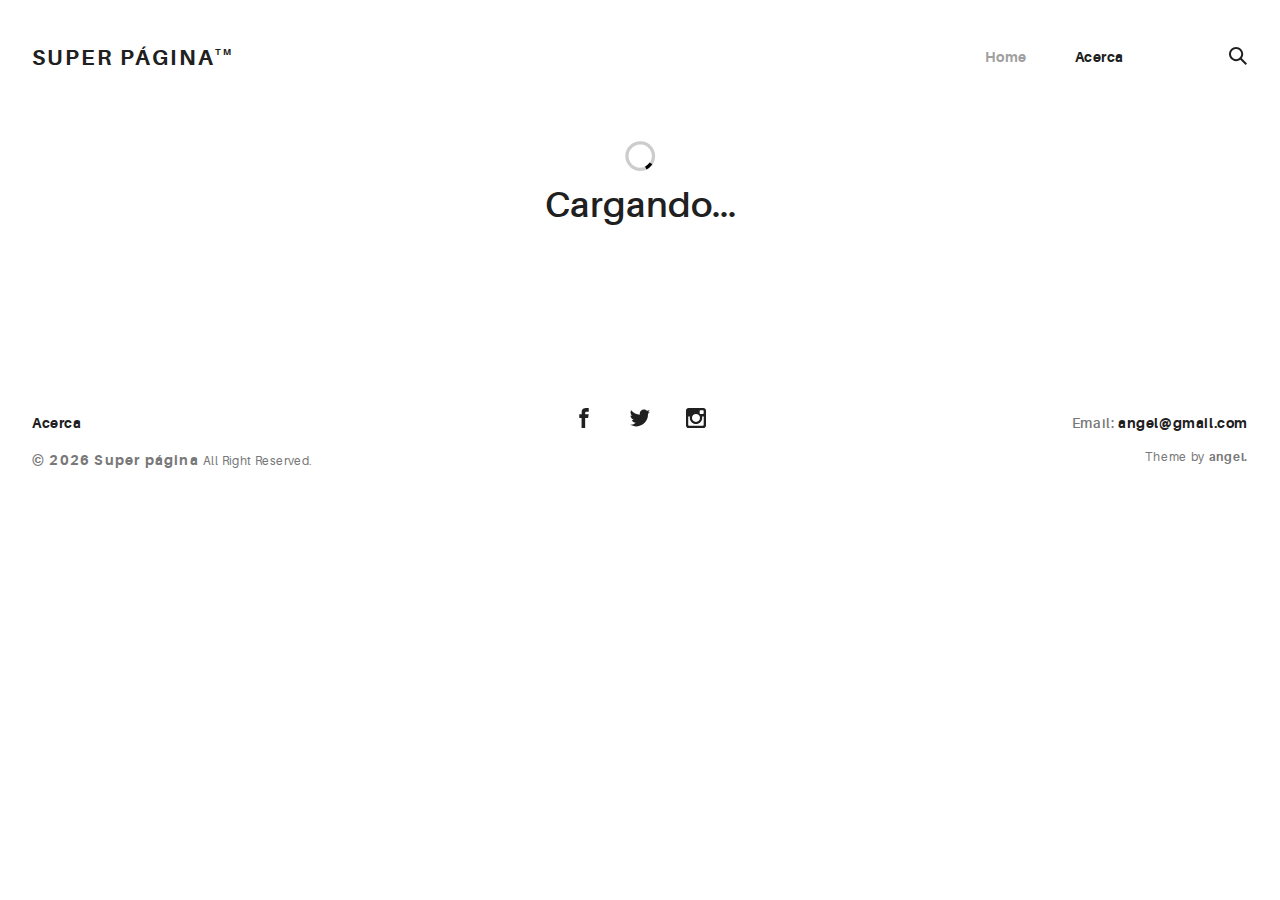
==== commit a9e9a964: "base href fix" ====
--- a/docs/index.html
+++ b/docs/index.html
@@ -1 +1 @@
-<!doctype html><html lang="en"><head><meta charset="utf-8"><title>Portafolio</title><base href="/"><meta name="viewport" content="width=device-width,initial-scale=1"><!-- <link rel="icon" type="image/x-icon" href="favicon.ico"> --><link rel="icon" type="image/svg+xml" href="assets/img/urku-ico.svg"><link rel="stylesheet" href="assets/css/aurora-pack.min.css"><link rel="stylesheet" href="assets/css/aurora-theme-base.min.css"><link rel="stylesheet" href="assets/css/urku.css"><link href="styles.1a80718880820053cda7.bundle.css" rel="stylesheet"/></head><body><app-root></app-root><script type="text/javascript" src="inline.dff1bd241a6f33ce867f.bundle.js"></script><script type="text/javascript" src="polyfills.35726d60cdf25fecc5f1.bundle.js"></script><script type="text/javascript" src="vendor.32e2a968b226bf851407.bundle.js"></script><script type="text/javascript" src="main.3fc3a633120208a227a5.bundle.js"></script></body></html>+<!doctype html><html lang="en"><head><meta charset="utf-8"><title>Portafolio</title><meta name="viewport" content="width=device-width,initial-scale=1"><!-- <link rel="icon" type="image/x-icon" href="favicon.ico"> --><link rel="icon" type="image/svg+xml" href="assets/img/urku-ico.svg"><link rel="stylesheet" href="assets/css/aurora-pack.min.css"><link rel="stylesheet" href="assets/css/aurora-theme-base.min.css"><link rel="stylesheet" href="assets/css/urku.css"><link href="styles.1a80718880820053cda7.bundle.css" rel="stylesheet"/></head><body><app-root></app-root><script type="text/javascript" src="inline.dff1bd241a6f33ce867f.bundle.js"></script><script type="text/javascript" src="polyfills.35726d60cdf25fecc5f1.bundle.js"></script><script type="text/javascript" src="vendor.32e2a968b226bf851407.bundle.js"></script><script type="text/javascript" src="main.3fc3a633120208a227a5.bundle.js"></script></body></html>
